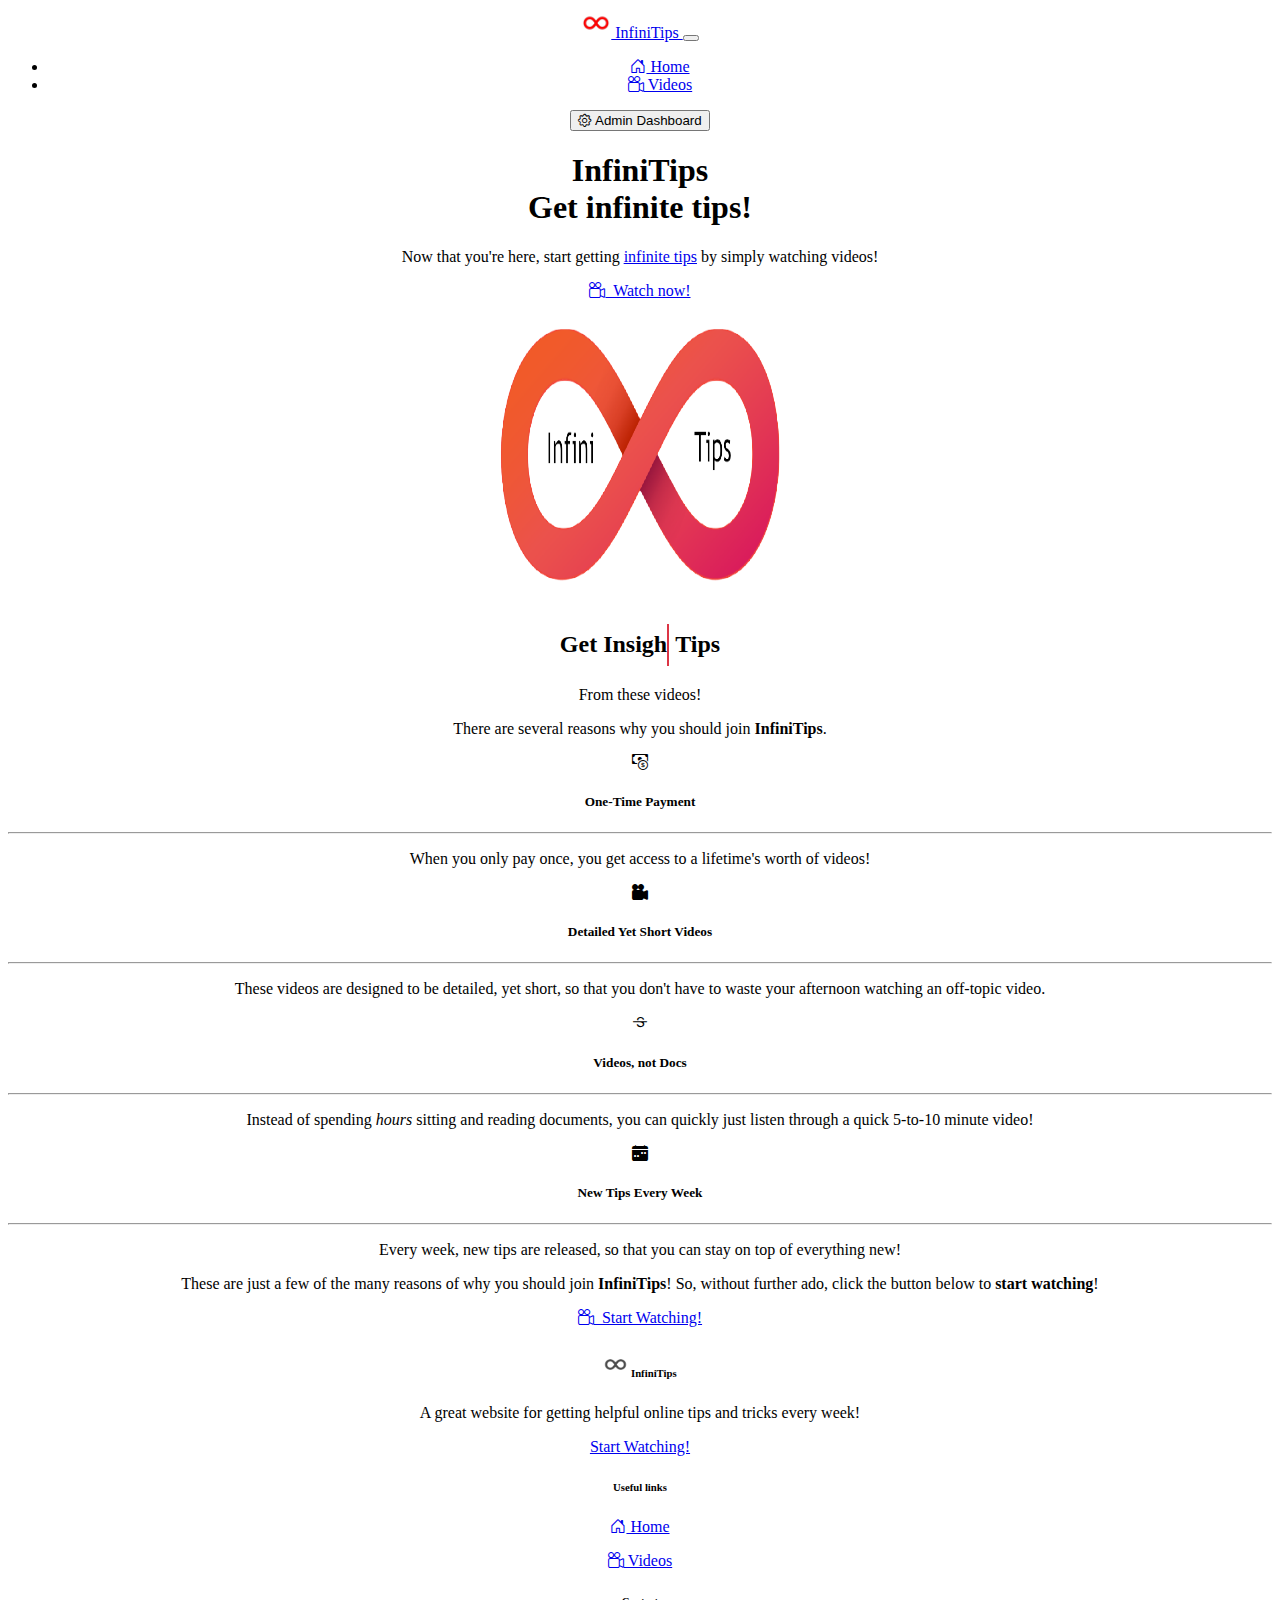
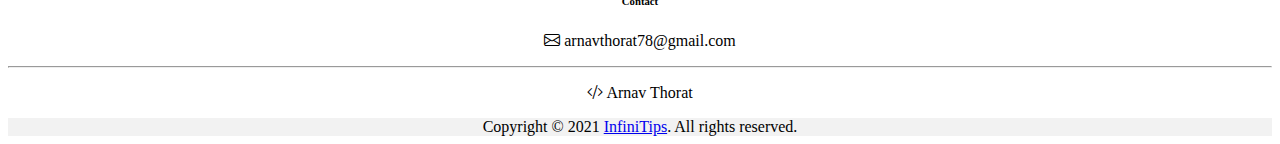
==== index.html @ 745380ef "Finished styling for admin panel" ====
<!DOCTYPE html>
<html lang="en">
	<head>
		<meta charset="UTF-8" />
		<meta http-equiv="X-UA-Compatible" content="IE=edge" />
		<meta name="viewport" content="width=device-width, initial-scale=1.0" />
		<!-- Loading Bootstrap styling and Bootstrap icons -->
		<link
			href="https://cdn.jsdelivr.net/npm/bootstrap@5.1.3/dist/css/bootstrap.min.css"
			rel="stylesheet"
			integrity="sha384-1BmE4kWBq78iYhFldvKuhfTAU6auU8tT94WrHftjDbrCEXSU1oBoqyl2QvZ6jIW3"
			crossorigin="anonymous"
		/>
		<link
			rel="stylesheet"
			href="https://cdn.jsdelivr.net/npm/bootstrap-icons@1.6.1/font/bootstrap-icons.css"
		/>
		<!-- Loading custom CSS -->
		<link rel="stylesheet" href="./styles/home.css" />
		<!-- Loading icon and title -->
		<link rel="icon" href="./assets/img/InfiniTips-Logo.png" />
		<title>InfiniTips</title>
	</head>
	<body style="text-align: center">
		<!-- Making the navbar -->
		<nav class="navbar navbar-expand-sm navbar-light bg-light border-bottom border-2">
			<div class="container-fluid">
				<!-- Adding brand and collapse navbar toggler -->
				<a class="navbar-brand" href="index.html">
					<img
						src="./assets/img/InfiniTips-Logo.png"
						alt="Logo"
						width="30"
						height="30"
						class="d-inline-block align-text-top"
						draggable="false"
					/>
					InfiniTips
				</a>
				<button
					class="navbar-toggler"
					type="button"
					data-bs-toggle="collapse"
					data-bs-target="#navbarSupportedContent"
					aria-controls="navbarSupportedContent"
					aria-expanded="false"
					aria-label="Toggle navigation"
				>
					<span class="navbar-toggler-icon"></span>
				</button>

				<!-- Adding navbar links and admin dashboard button -->
				<div class="collapse navbar-collapse" id="navbarSupportedContent">
					<ul class="navbar-nav me-auto mb-2 mb-lg-0">
						<li class="nav-item">
							<a class="nav-link active" aria-current="page" href="index.html">
								<i class="bi bi-house-door"></i>&nbsp;Home
							</a>
						</li>
						<li class="nav-item">
							<a class="nav-link" href="videos.html">
								<i class="bi bi-camera-reels"></i>&nbsp;Videos
							</a>
						</li>
					</ul>
					<button class="btn btn-outline-primary d-flex adminDash">
						<i class="bi bi-gear"></i>&nbsp;Admin Dashboard
					</button>
				</div>
			</div>
		</nav>

		<!-- Title section -->
		<section class="p-5" id="title">
			<div class="container-lg">
				<div class="row justify-content-center align-items-center">
					<div class="col-md-5 text-center text-md-start">
						<h1>
							<div class="display-2">InfiniTips</div>
							<div class="display-5 text-muted greeting">Get infinite tips!</div>
						</h1>
						<p class="lead my-4 text-muted">
							Now that you're here, start getting
							<a href="videos.html" class="text-decoration-none">infinite tips</a>
							by simply watching videos!
						</p>
						<a href="videos.html" class="btn btn-success btn-lg">
							<i class="bi bi-camera-reels"></i>&nbsp; Watch now!
						</a>
					</div>
					<div class="col-md-5 text-center d-none d-md-block">
						<img
							class="img-fluid"
							src="./assets/img/InfiniTips.png"
							alt="InfiniTips"
							width="300"
							height="300"
							draggable="false"
						/>
					</div>
				</div>
			</div>
		</section>

		<!-- Information section -->
		<section class="p-5 bg-light" id="info">
			<div class="container-lg">
				<!-- Typewriter style -->
				<h2>
					<div class="typing-container">
						Get&nbsp;
						<span id="sentence" class="text-danger sentence"></span>
						<span id="feature-text"></span>
						<span class="input-cursor"></span>
						&nbsp;Tips
					</div>
				</h2>
				<p class="text-muted lead">From these videos!</p>

				<p>There are several reasons why you should join <strong>InfiniTips</strong>.</p>

				<!-- Colourful grid -->
				<div class="container">
					<div class="row">
						<div class="col bg-danger bg-opacity-50 rounded-2 shadow m-1 p-2">
							<div class="display-6">
								<i class="bi bi-cash-coin"></i>
							</div>
							<h5>One-Time Payment</h5>
							<hr />
							<p>
								When you only pay once, you get access to a lifetime's worth of
								videos!
							</p>
						</div>
						<div class="col bg-warning bg-opacity-50 rounded-2 shadow m-1 p-2">
							<div class="display-6">
								<i class="bi bi-camera-reels-fill"></i>
							</div>
							<h5>Detailed Yet Short Videos</h5>
							<hr />
							<p>
								These videos are designed to be detailed, yet short, so that you
								don't have to waste your afternoon watching an off-topic video.
							</p>
						</div>
					</div>
					<div class="row">
						<div class="col bg-success bg-opacity-50 rounded-2 shadow m-1 p-2">
							<div class="display-6">
								<i class="bi bi-type-strikethrough"></i>
							</div>
							<h5>Videos, not Docs</h5>
							<hr />
							<p>
								Instead of spending <i>hours</i> sitting and reading documents, you
								can quickly just listen through a quick 5-to-10 minute video!
							</p>
						</div>
						<div class="col bg-primary bg-opacity-50 rounded-2 shadow m-1 p-2">
							<div class="display-6">
								<i class="bi bi-calendar-week-fill"></i>
							</div>
							<h5>New Tips Every Week</h5>
							<hr />
							<p>
								Every week, new tips are released, so that you can stay on top of
								everything new!
							</p>
						</div>
					</div>
				</div>

				<p class="mt-3">
					These are just a few of the many reasons of why you should join
					<strong>InfiniTips</strong>! So, without further ado, click the button below to
					<strong>start watching</strong>!
				</p>

				<!-- 'Call to Action' button -->
				<a href="videos.html" class="btn btn-danger btn-lg mt-2">
					<i class="bi bi-camera-reels"></i>&nbsp; Start Watching!
				</a>
			</div>
		</section>

		<!-- Footer -->
		<footer class="text-center text-lg-start bg-light text-muted border-top border-2">
			<section>
				<div class="container text-center text-md-start mt-5">
					<div class="row mt-3">
						<div class="col-md-3 col-lg-4 col-xl-3 mx-auto mb-4">
							<h6 class="fw-bold mb-4">
								<img
									src="./assets/img/InfiniTips-Logo-Grayscale.png"
									alt="Logo"
									class="img-fluid"
									width="25"
									height="25"
									draggable="false"
								/>
								InfiniTips
							</h6>
							<p>
								A great website for getting helpful online tips and tricks every
								week!
							</p>
							<a href="videos.html" class="btn btn-outline-secondary btn-sm mt-2">
								Start Watching!
							</a>
						</div>

						<div class="col-md-3 col-lg-2 col-xl-2 mx-auto mb-4">
							<h6 class="text-uppercase fw-bold mb-4">Useful links</h6>
							<p>
								<a href="index.html" class="text-reset text-decoration-none"
									><i class="bi bi-house-door"></i>&nbsp;Home</a
								>
							</p>
							<p>
								<a href="videos.html" class="text-reset text-decoration-none"
									><i class="bi bi-camera-reels"></i>&nbsp;Videos</a
								>
							</p>
						</div>

						<div class="col-md-4 col-lg-3 col-xl-3 mx-auto mb-md-0 mb-4">
							<h6 class="text-uppercase fw-bold mb-4">Contact</h6>
							<p>
								<i class="bi bi-envelope me-2"></i>
								arnavthorat78@gmail.com
							</p>
							<hr />
							<p>
								<i class="bi bi-code-slash me-2"></i>
								Arnav Thorat
							</p>
						</div>
					</div>
				</div>
			</section>

			<!-- Copyright -->
			<div class="text-center p-4" style="background-color: rgba(0, 0, 0, 0.05)">
				Copyright &copy; 2021
				<a class="text-reset fw-bold text-decoration-none" href="index.html">InfiniTips</a>.
				All rights reserved.
			</div>
		</footer>

		<!-- Loading Bootstrap scripts -->
		<script
			src="https://cdn.jsdelivr.net/npm/@popperjs/core@2.10.2/dist/umd/popper.min.js"
			integrity="sha384-7+zCNj/IqJ95wo16oMtfsKbZ9ccEh31eOz1HGyDuCQ6wgnyJNSYdrPa03rtR1zdB"
			crossorigin="anonymous"
		></script>
		<script
			src="https://cdn.jsdelivr.net/npm/bootstrap@5.1.3/dist/js/bootstrap.min.js"
			integrity="sha384-QJHtvGhmr9XOIpI6YVutG+2QOK9T+ZnN4kzFN1RtK3zEFEIsxhlmWl5/YESvpZ13"
			crossorigin="anonymous"
		></script>

		<!-- Loading Google hosted JQuery scripts -->
		<script src="https://ajax.googleapis.com/ajax/libs/jquery/3.6.0/jquery.min.js"></script>

		<!-- Loading custom scripts -->
		<script src="./scripts/other/consoleWarn.js"></script>
		<script src="./scripts/home/typewriter.js"></script>
		<script src="./scripts/other/auth.js"></script>

		<!-- Using JQuery scripts -->
		<script>
			// Disabling right-click on images
			$("body").on("contextmenu", "img", (e) => {
				return false;
			});
		</script>
	</body>
</html>
---- styles/home.css ----
.typing-container {
	display: flex;
	justify-content: center;
	align-items: center;
}
.input-cursor {
	display: inline-block;
	width: 2px;
	height: 42px;
	background-color: #dc3545;
}

@keyframes blink {
	0% {
		opacity: 1;
	}
	40% {
		opacity: 1;
	}
	60% {
		opacity: 0;
	}
	100% {
		opacity: 0;
	}
}

.input-cursor {
	animation: blink 0.6s linear infinite alternate;
}
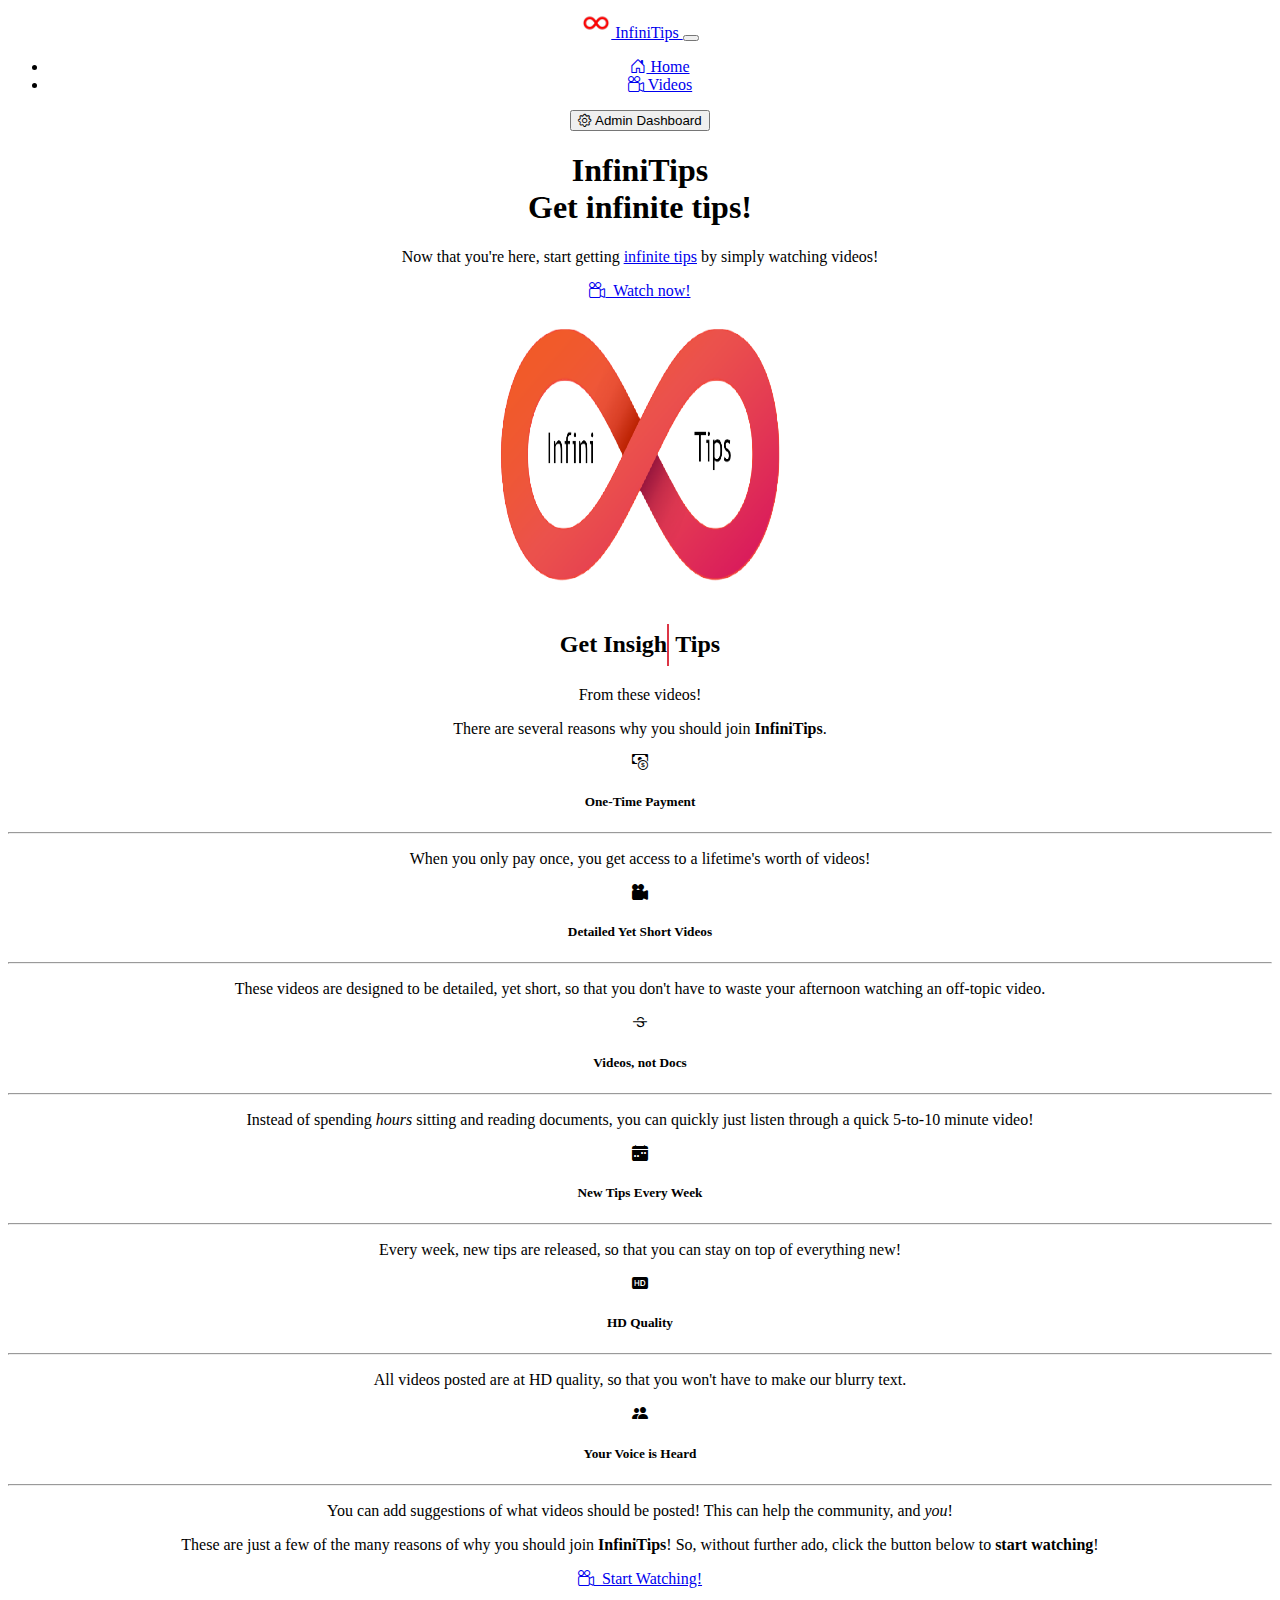
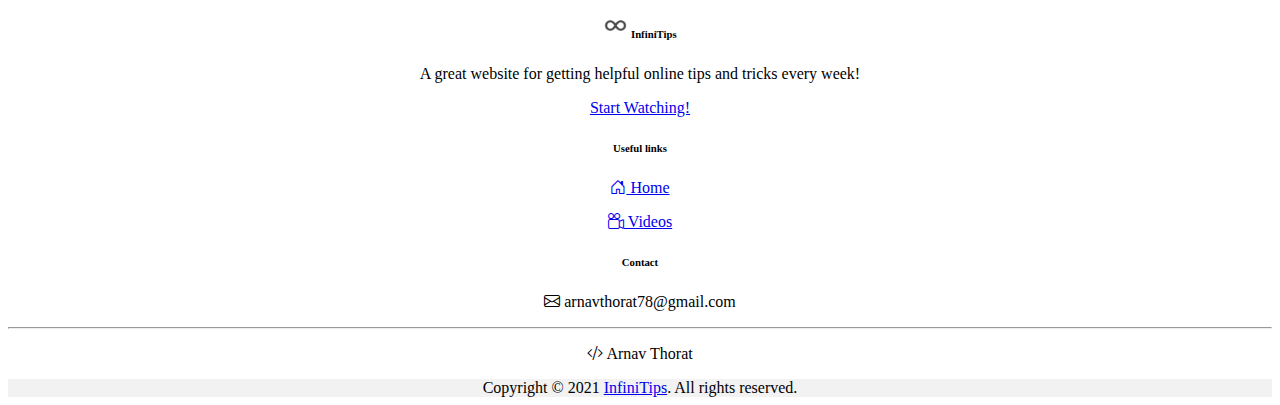
==== commit 1f0d6bba: "Added more reasons to join InfiniTips!" ====
--- a/index.html
+++ b/index.html
@@ -1,279 +1,307 @@
 <!DOCTYPE html>
 <html lang="en">
-	<head>
-		<meta charset="UTF-8" />
-		<meta http-equiv="X-UA-Compatible" content="IE=edge" />
-		<meta name="viewport" content="width=device-width, initial-scale=1.0" />
-		<!-- Loading Bootstrap styling and Bootstrap icons -->
-		<link
-			href="https://cdn.jsdelivr.net/npm/bootstrap@5.1.3/dist/css/bootstrap.min.css"
-			rel="stylesheet"
-			integrity="sha384-1BmE4kWBq78iYhFldvKuhfTAU6auU8tT94WrHftjDbrCEXSU1oBoqyl2QvZ6jIW3"
-			crossorigin="anonymous"
-		/>
-		<link
-			rel="stylesheet"
-			href="https://cdn.jsdelivr.net/npm/bootstrap-icons@1.6.1/font/bootstrap-icons.css"
-		/>
-		<!-- Loading custom CSS -->
-		<link rel="stylesheet" href="./styles/home.css" />
-		<!-- Loading icon and title -->
-		<link rel="icon" href="./assets/img/InfiniTips-Logo.png" />
-		<title>InfiniTips</title>
-	</head>
-	<body style="text-align: center">
-		<!-- Making the navbar -->
-		<nav class="navbar navbar-expand-sm navbar-light bg-light border-bottom border-2">
-			<div class="container-fluid">
-				<!-- Adding brand and collapse navbar toggler -->
-				<a class="navbar-brand" href="index.html">
-					<img
-						src="./assets/img/InfiniTips-Logo.png"
-						alt="Logo"
-						width="30"
-						height="30"
-						class="d-inline-block align-text-top"
-						draggable="false"
-					/>
-					InfiniTips
-				</a>
-				<button
-					class="navbar-toggler"
-					type="button"
-					data-bs-toggle="collapse"
-					data-bs-target="#navbarSupportedContent"
-					aria-controls="navbarSupportedContent"
-					aria-expanded="false"
-					aria-label="Toggle navigation"
-				>
-					<span class="navbar-toggler-icon"></span>
-				</button>
-
-				<!-- Adding navbar links and admin dashboard button -->
-				<div class="collapse navbar-collapse" id="navbarSupportedContent">
-					<ul class="navbar-nav me-auto mb-2 mb-lg-0">
-						<li class="nav-item">
-							<a class="nav-link active" aria-current="page" href="index.html">
-								<i class="bi bi-house-door"></i>&nbsp;Home
-							</a>
-						</li>
-						<li class="nav-item">
-							<a class="nav-link" href="videos.html">
-								<i class="bi bi-camera-reels"></i>&nbsp;Videos
-							</a>
-						</li>
-					</ul>
-					<button class="btn btn-outline-primary d-flex adminDash">
-						<i class="bi bi-gear"></i>&nbsp;Admin Dashboard
-					</button>
-				</div>
-			</div>
-		</nav>
-
-		<!-- Title section -->
-		<section class="p-5" id="title">
-			<div class="container-lg">
-				<div class="row justify-content-center align-items-center">
-					<div class="col-md-5 text-center text-md-start">
-						<h1>
-							<div class="display-2">InfiniTips</div>
-							<div class="display-5 text-muted greeting">Get infinite tips!</div>
-						</h1>
-						<p class="lead my-4 text-muted">
-							Now that you're here, start getting
-							<a href="videos.html" class="text-decoration-none">infinite tips</a>
-							by simply watching videos!
-						</p>
-						<a href="videos.html" class="btn btn-success btn-lg">
-							<i class="bi bi-camera-reels"></i>&nbsp; Watch now!
-						</a>
-					</div>
-					<div class="col-md-5 text-center d-none d-md-block">
-						<img
-							class="img-fluid"
-							src="./assets/img/InfiniTips.png"
-							alt="InfiniTips"
-							width="300"
-							height="300"
-							draggable="false"
-						/>
-					</div>
-				</div>
-			</div>
-		</section>
-
-		<!-- Information section -->
-		<section class="p-5 bg-light" id="info">
-			<div class="container-lg">
-				<!-- Typewriter style -->
-				<h2>
-					<div class="typing-container">
-						Get&nbsp;
-						<span id="sentence" class="text-danger sentence"></span>
-						<span id="feature-text"></span>
-						<span class="input-cursor"></span>
-						&nbsp;Tips
-					</div>
-				</h2>
-				<p class="text-muted lead">From these videos!</p>
-
-				<p>There are several reasons why you should join <strong>InfiniTips</strong>.</p>
-
-				<!-- Colourful grid -->
-				<div class="container">
-					<div class="row">
-						<div class="col bg-danger bg-opacity-50 rounded-2 shadow m-1 p-2">
-							<div class="display-6">
-								<i class="bi bi-cash-coin"></i>
-							</div>
-							<h5>One-Time Payment</h5>
-							<hr />
-							<p>
-								When you only pay once, you get access to a lifetime's worth of
-								videos!
-							</p>
-						</div>
-						<div class="col bg-warning bg-opacity-50 rounded-2 shadow m-1 p-2">
-							<div class="display-6">
-								<i class="bi bi-camera-reels-fill"></i>
-							</div>
-							<h5>Detailed Yet Short Videos</h5>
-							<hr />
-							<p>
-								These videos are designed to be detailed, yet short, so that you
-								don't have to waste your afternoon watching an off-topic video.
-							</p>
-						</div>
-					</div>
-					<div class="row">
-						<div class="col bg-success bg-opacity-50 rounded-2 shadow m-1 p-2">
-							<div class="display-6">
-								<i class="bi bi-type-strikethrough"></i>
-							</div>
-							<h5>Videos, not Docs</h5>
-							<hr />
-							<p>
-								Instead of spending <i>hours</i> sitting and reading documents, you
-								can quickly just listen through a quick 5-to-10 minute video!
-							</p>
-						</div>
-						<div class="col bg-primary bg-opacity-50 rounded-2 shadow m-1 p-2">
-							<div class="display-6">
-								<i class="bi bi-calendar-week-fill"></i>
-							</div>
-							<h5>New Tips Every Week</h5>
-							<hr />
-							<p>
-								Every week, new tips are released, so that you can stay on top of
-								everything new!
-							</p>
-						</div>
-					</div>
-				</div>
-
-				<p class="mt-3">
-					These are just a few of the many reasons of why you should join
-					<strong>InfiniTips</strong>! So, without further ado, click the button below to
-					<strong>start watching</strong>!
-				</p>
-
-				<!-- 'Call to Action' button -->
-				<a href="videos.html" class="btn btn-danger btn-lg mt-2">
-					<i class="bi bi-camera-reels"></i>&nbsp; Start Watching!
-				</a>
-			</div>
-		</section>
-
-		<!-- Footer -->
-		<footer class="text-center text-lg-start bg-light text-muted border-top border-2">
-			<section>
-				<div class="container text-center text-md-start mt-5">
-					<div class="row mt-3">
-						<div class="col-md-3 col-lg-4 col-xl-3 mx-auto mb-4">
-							<h6 class="fw-bold mb-4">
-								<img
-									src="./assets/img/InfiniTips-Logo-Grayscale.png"
-									alt="Logo"
-									class="img-fluid"
-									width="25"
-									height="25"
-									draggable="false"
-								/>
-								InfiniTips
-							</h6>
-							<p>
-								A great website for getting helpful online tips and tricks every
-								week!
-							</p>
-							<a href="videos.html" class="btn btn-outline-secondary btn-sm mt-2">
-								Start Watching!
-							</a>
-						</div>
-
-						<div class="col-md-3 col-lg-2 col-xl-2 mx-auto mb-4">
-							<h6 class="text-uppercase fw-bold mb-4">Useful links</h6>
-							<p>
-								<a href="index.html" class="text-reset text-decoration-none"
-									><i class="bi bi-house-door"></i>&nbsp;Home</a
-								>
-							</p>
-							<p>
-								<a href="videos.html" class="text-reset text-decoration-none"
-									><i class="bi bi-camera-reels"></i>&nbsp;Videos</a
-								>
-							</p>
-						</div>
-
-						<div class="col-md-4 col-lg-3 col-xl-3 mx-auto mb-md-0 mb-4">
-							<h6 class="text-uppercase fw-bold mb-4">Contact</h6>
-							<p>
-								<i class="bi bi-envelope me-2"></i>
-								arnavthorat78@gmail.com
-							</p>
-							<hr />
-							<p>
-								<i class="bi bi-code-slash me-2"></i>
-								Arnav Thorat
-							</p>
-						</div>
-					</div>
-				</div>
-			</section>
-
-			<!-- Copyright -->
-			<div class="text-center p-4" style="background-color: rgba(0, 0, 0, 0.05)">
-				Copyright &copy; 2021
-				<a class="text-reset fw-bold text-decoration-none" href="index.html">InfiniTips</a>.
-				All rights reserved.
-			</div>
-		</footer>
-
-		<!-- Loading Bootstrap scripts -->
-		<script
-			src="https://cdn.jsdelivr.net/npm/@popperjs/core@2.10.2/dist/umd/popper.min.js"
-			integrity="sha384-7+zCNj/IqJ95wo16oMtfsKbZ9ccEh31eOz1HGyDuCQ6wgnyJNSYdrPa03rtR1zdB"
-			crossorigin="anonymous"
-		></script>
-		<script
-			src="https://cdn.jsdelivr.net/npm/bootstrap@5.1.3/dist/js/bootstrap.min.js"
-			integrity="sha384-QJHtvGhmr9XOIpI6YVutG+2QOK9T+ZnN4kzFN1RtK3zEFEIsxhlmWl5/YESvpZ13"
-			crossorigin="anonymous"
-		></script>
-
-		<!-- Loading Google hosted JQuery scripts -->
-		<script src="https://ajax.googleapis.com/ajax/libs/jquery/3.6.0/jquery.min.js"></script>
-
-		<!-- Loading custom scripts -->
-		<script src="./scripts/other/consoleWarn.js"></script>
-		<script src="./scripts/home/typewriter.js"></script>
-		<script src="./scripts/other/auth.js"></script>
-
-		<!-- Using JQuery scripts -->
-		<script>
-			// Disabling right-click on images
-			$("body").on("contextmenu", "img", (e) => {
-				return false;
-			});
-		</script>
-	</body>
+    <head>
+        <meta charset="UTF-8" />
+        <meta http-equiv="X-UA-Compatible" content="IE=edge" />
+        <meta name="viewport" content="width=device-width, initial-scale=1.0" />
+        <!-- Loading Bootstrap styling and Bootstrap icons -->
+        <link
+            href="https://cdn.jsdelivr.net/npm/bootstrap@5.1.3/dist/css/bootstrap.min.css"
+            rel="stylesheet"
+            integrity="sha384-1BmE4kWBq78iYhFldvKuhfTAU6auU8tT94WrHftjDbrCEXSU1oBoqyl2QvZ6jIW3"
+            crossorigin="anonymous"
+        />
+        <link
+            rel="stylesheet"
+            href="https://cdn.jsdelivr.net/npm/bootstrap-icons@1.6.1/font/bootstrap-icons.css"
+        />
+        <!-- Loading custom CSS -->
+        <link rel="stylesheet" href="./styles/home.css" />
+        <!-- Loading icon and title -->
+        <link rel="icon" href="./assets/img/InfiniTips-Logo.png" />
+        <title>InfiniTips</title>
+    </head>
+    <body style="text-align: center">
+        <!-- Making the navbar -->
+        <nav class="navbar navbar-expand-sm navbar-light bg-light border-bottom border-2">
+            <div class="container-fluid">
+                <!-- Adding brand and collapse navbar toggler -->
+                <a class="navbar-brand" href="index.html">
+                    <img
+                        src="./assets/img/InfiniTips-Logo.png"
+                        alt="Logo"
+                        width="30"
+                        height="30"
+                        class="d-inline-block align-text-top"
+                        draggable="false"
+                    />
+                    InfiniTips
+                </a>
+                <button
+                    class="navbar-toggler"
+                    type="button"
+                    data-bs-toggle="collapse"
+                    data-bs-target="#navbarSupportedContent"
+                    aria-controls="navbarSupportedContent"
+                    aria-expanded="false"
+                    aria-label="Toggle navigation"
+                >
+                    <span class="navbar-toggler-icon"></span>
+                </button>
+
+                <!-- Adding navbar links -->
+                <div class="collapse navbar-collapse" id="navbarSupportedContent">
+                    <ul class="navbar-nav me-auto mb-2 mb-lg-0">
+                        <!-- Active link since the current page is so -->
+                        <li class="nav-item">
+                            <a class="nav-link active" aria-current="page" href="index.html">
+                                <i class="bi bi-house-door"></i>&nbsp;Home
+                            </a>
+                        </li>
+                        <li class="nav-item">
+                            <a class="nav-link" href="videos.html">
+                                <i class="bi bi-camera-reels"></i>&nbsp;Videos
+                            </a>
+                        </li>
+                    </ul>
+
+                    <!-- Adding admin dashboard button. This is not a link for checking if the user is already signed in. -->
+                    <button class="btn btn-outline-primary d-flex adminDash">
+                        <i class="bi bi-gear"></i>&nbsp;Admin Dashboard
+                    </button>
+                </div>
+            </div>
+        </nav>
+
+        <!-- Title section (reactive) -->
+        <section class="p-5" id="title">
+            <div class="container-lg">
+                <div class="row justify-content-center align-items-center">
+                    <div class="col-md-5 text-center text-md-start">
+                        <h1>
+                            <div class="display-2">InfiniTips</div>
+                            <div class="display-5 text-muted greeting">Get infinite tips!</div>
+                        </h1>
+                        <p class="lead my-4 text-muted">
+                            Now that you're here, start getting
+                            <a href="videos.html" class="text-decoration-none">infinite tips</a>
+                            by simply watching videos!
+                        </p>
+                        <a href="videos.html" class="btn btn-success btn-lg">
+                            <i class="bi bi-camera-reels"></i>&nbsp; Watch now!
+                        </a>
+                    </div>
+                    <div class="col-md-5 text-center d-none d-md-block">
+                        <img
+                            class="img-fluid"
+                            src="./assets/img/InfiniTips.png"
+                            alt="InfiniTips"
+                            width="300"
+                            height="300"
+                            draggable="false"
+                        />
+                    </div>
+                </div>
+            </div>
+        </section>
+
+        <!-- Information section -->
+        <section class="p-5 bg-light" id="info">
+            <div class="container-lg">
+                <!-- Typewriter style -->
+                <h2>
+                    <div class="typing-container">
+                        Get&nbsp;
+                        <span id="sentence" class="text-danger sentence"></span>
+                        <span id="feature-text"></span>
+                        <span class="input-cursor"></span>
+                        &nbsp;Tips
+                    </div>
+                </h2>
+                <p class="text-muted lead">From these videos!</p>
+
+                <p>There are several reasons why you should join <strong>InfiniTips</strong>.</p>
+
+                <!-- Colourful grid -->
+                <div class="container">
+                    <div class="row">
+                        <div class="col bg-danger bg-opacity-50 rounded-2 shadow m-1 p-2">
+                            <div class="display-6">
+                                <i class="bi bi-cash-coin"></i>
+                            </div>
+                            <h5>One-Time Payment</h5>
+                            <hr />
+                            <p>
+                                When you only pay once, you get access to a lifetime's worth of
+                                videos!
+                            </p>
+                        </div>
+                        <div class="col bg-warning bg-opacity-50 rounded-2 shadow m-1 p-2">
+                            <div class="display-6">
+                                <i class="bi bi-camera-reels-fill"></i>
+                            </div>
+                            <h5>Detailed Yet Short Videos</h5>
+                            <hr />
+                            <p>
+                                These videos are designed to be detailed, yet short, so that you
+                                don't have to waste your afternoon watching an off-topic video.
+                            </p>
+                        </div>
+                    </div>
+                    <div class="row">
+                        <div class="col bg-success bg-opacity-50 rounded-2 shadow m-1 p-2">
+                            <div class="display-6">
+                                <i class="bi bi-type-strikethrough"></i>
+                            </div>
+                            <h5>Videos, not Docs</h5>
+                            <hr />
+                            <p>
+                                Instead of spending <i>hours</i> sitting and reading documents, you
+                                can quickly just listen through a quick 5-to-10 minute video!
+                            </p>
+                        </div>
+                        <div class="col bg-primary bg-opacity-50 rounded-2 shadow m-1 p-2">
+                            <div class="display-6">
+                                <i class="bi bi-calendar-week-fill"></i>
+                            </div>
+                            <h5>New Tips Every Week</h5>
+                            <hr />
+                            <p>
+                                Every week, new tips are released, so that you can stay on top of
+                                everything new!
+                            </p>
+                        </div>
+                    </div>
+                    <div class="row">
+                        <div class="col bg-secondary bg-opacity-50 rounded-2 shadow m-1 p-2">
+                            <div class="display-6">
+                                <i class="bi bi-badge-hd-fill"></i>
+                            </div>
+                            <h5>HD Quality</h5>
+                            <hr />
+                            <p>
+                                All videos posted are at
+                                <span class="badge bg-dark">HD</span> quality, so that you won't
+                                have to make our blurry text.
+                            </p>
+                        </div>
+                        <div class="col bg-dark bg-opacity-50 rounded-2 shadow m-1 p-2">
+                            <div class="display-6">
+                                <i class="bi bi-people-fill"></i>
+                            </div>
+                            <h5>Your Voice is Heard</h5>
+                            <hr />
+                            <p>
+                                You can add suggestions of what videos should be posted! This can
+                                help the community, and <i>you</i>!
+                            </p>
+                        </div>
+                    </div>
+                </div>
+
+                <p class="mt-3">
+                    These are just a few of the many reasons of why you should join
+                    <strong>InfiniTips</strong>! So, without further ado, click the button below to
+                    <strong>start watching</strong>!
+                </p>
+
+                <!-- 'Call to Action' button -->
+                <a href="videos.html" class="btn btn-danger btn-lg mt-2">
+                    <i class="bi bi-camera-reels"></i>&nbsp; Start Watching!
+                </a>
+            </div>
+        </section>
+
+        <!-- Footer -->
+        <footer class="text-center text-lg-start bg-light text-muted border-top border-2">
+            <section>
+                <div class="container text-center text-md-start mt-5">
+                    <div class="row mt-3">
+                        <div class="col-md-3 col-lg-4 col-xl-3 mx-auto mb-4">
+                            <h6 class="fw-bold mb-4">
+                                <img
+                                    src="./assets/img/InfiniTips-Logo-Grayscale.png"
+                                    alt="Logo"
+                                    class="img-fluid"
+                                    width="25"
+                                    height="25"
+                                    draggable="false"
+                                />
+                                InfiniTips
+                            </h6>
+                            <p>
+                                A great website for getting helpful online tips and tricks every
+                                week!
+                            </p>
+                            <a href="videos.html" class="btn btn-outline-secondary btn-sm mt-2">
+                                Start Watching!
+                            </a>
+                        </div>
+
+                        <div class="col-md-3 col-lg-2 col-xl-2 mx-auto mb-4">
+                            <h6 class="text-uppercase fw-bold mb-4">Useful links</h6>
+                            <p>
+                                <a href="index.html" class="text-reset text-decoration-none"
+                                    ><i class="bi bi-house-door"></i>&nbsp;Home</a
+                                >
+                            </p>
+                            <p>
+                                <a href="videos.html" class="text-reset text-decoration-none"
+                                    ><i class="bi bi-camera-reels"></i>&nbsp;Videos</a
+                                >
+                            </p>
+                        </div>
+
+                        <div class="col-md-4 col-lg-3 col-xl-3 mx-auto mb-md-0 mb-4">
+                            <h6 class="text-uppercase fw-bold mb-4">Contact</h6>
+                            <p>
+                                <i class="bi bi-envelope me-2"></i>
+                                arnavthorat78@gmail.com
+                            </p>
+                            <hr />
+                            <p>
+                                <i class="bi bi-code-slash me-2"></i>
+                                Arnav Thorat
+                            </p>
+                        </div>
+                    </div>
+                </div>
+            </section>
+
+            <!-- Copyright -->
+            <div class="text-center p-4" style="background-color: rgba(0, 0, 0, 0.05)">
+                Copyright &copy; 2021
+                <a class="text-reset fw-bold text-decoration-none" href="index.html">InfiniTips</a>.
+                All rights reserved.
+            </div>
+        </footer>
+
+        <!-- Loading Bootstrap scripts -->
+        <script
+            src="https://cdn.jsdelivr.net/npm/@popperjs/core@2.10.2/dist/umd/popper.min.js"
+            integrity="sha384-7+zCNj/IqJ95wo16oMtfsKbZ9ccEh31eOz1HGyDuCQ6wgnyJNSYdrPa03rtR1zdB"
+            crossorigin="anonymous"
+        ></script>
+        <script
+            src="https://cdn.jsdelivr.net/npm/bootstrap@5.1.3/dist/js/bootstrap.min.js"
+            integrity="sha384-QJHtvGhmr9XOIpI6YVutG+2QOK9T+ZnN4kzFN1RtK3zEFEIsxhlmWl5/YESvpZ13"
+            crossorigin="anonymous"
+        ></script>
+
+        <!-- Loading Google hosted JQuery scripts -->
+        <script src="https://ajax.googleapis.com/ajax/libs/jquery/3.6.0/jquery.min.js"></script>
+
+        <!-- Loading custom scripts -->
+        <script src="./scripts/other/consoleWarn.js"></script>
+        <script src="./scripts/home/typewriter.js"></script>
+        <script src="./scripts/other/auth.js"></script>
+
+        <!-- Using JQuery scripts -->
+        <script>
+            // Disabling right-click on images
+            $("body").on("contextmenu", "img", (e) => {
+                return false;
+            });
+        </script>
+    </body>
 </html>
--- a/styles/home.css
+++ b/styles/home.css
@@ -1,3 +1,5 @@
+/* Thanks to Medium.com for providing the simple code for the typewriter! */
+
 .typing-container {
 	display: flex;
 	justify-content: center;
@@ -7,7 +9,7 @@
 	display: inline-block;
 	width: 2px;
 	height: 42px;
-	background-color: #dc3545;
+	background-color: #dc3545; /* Same as Bootstrap's danger colour */
 }
 
 @keyframes blink {
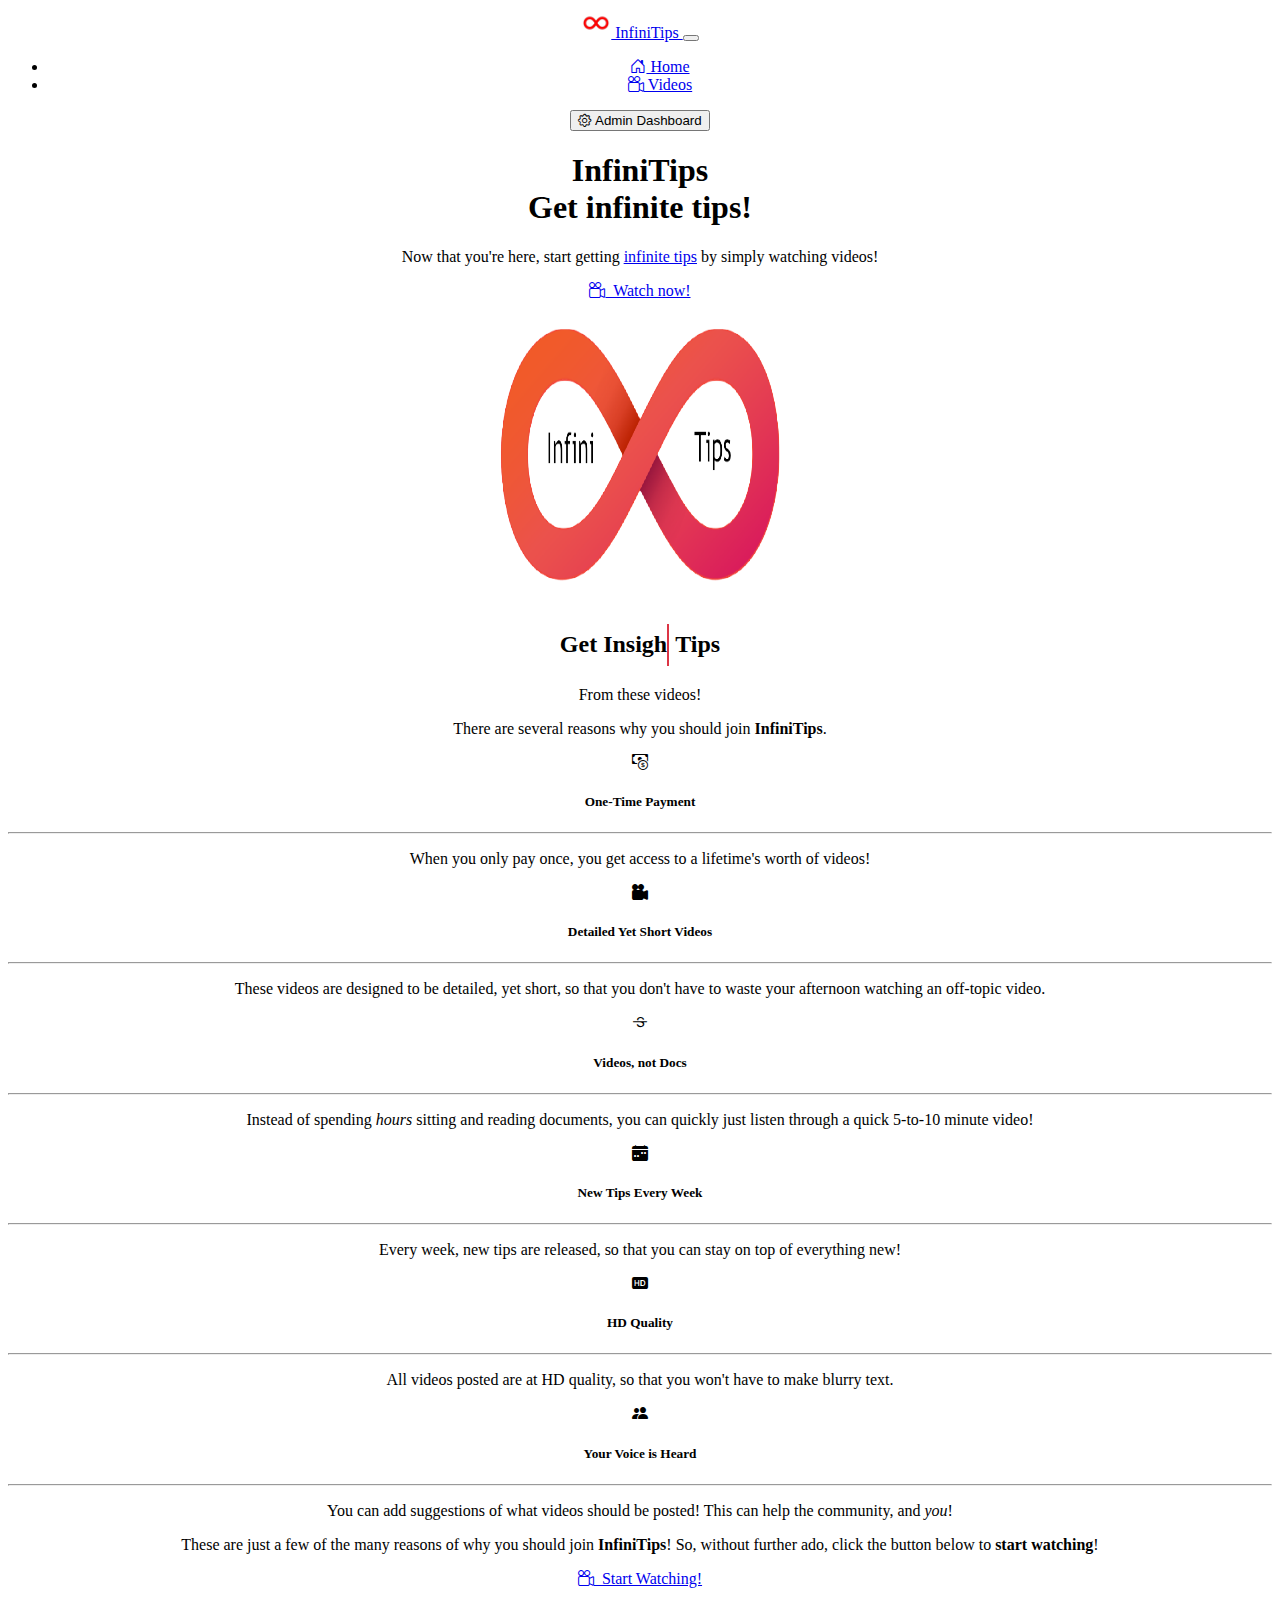
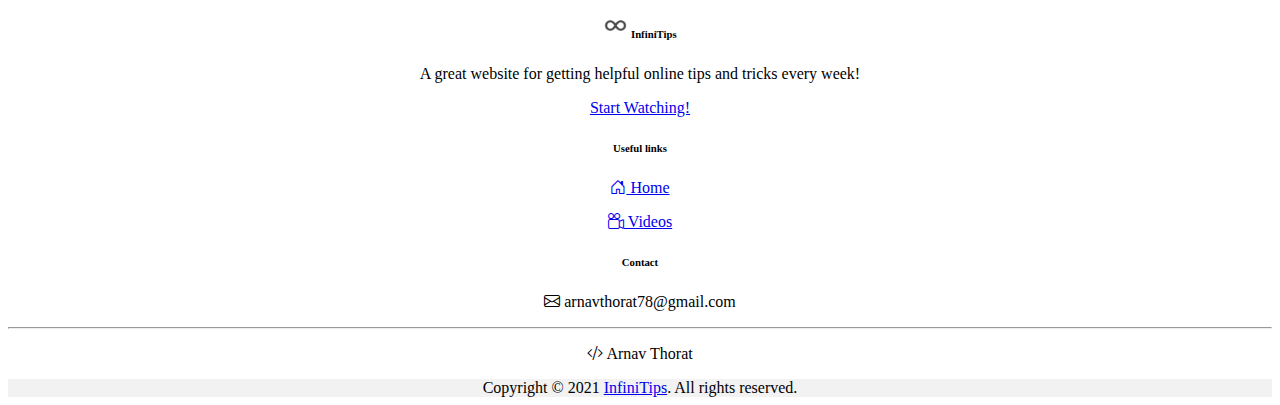
==== commit 7e665dba: "Added few changes to the colourful grid" ====
--- a/index.html
+++ b/index.html
@@ -182,7 +182,7 @@
                             <p>
                                 All videos posted are at
                                 <span class="badge bg-dark">HD</span> quality, so that you won't
-                                have to make our blurry text.
+                                have to make blurry text.
                             </p>
                         </div>
                         <div class="col bg-dark bg-opacity-50 rounded-2 shadow m-1 p-2">
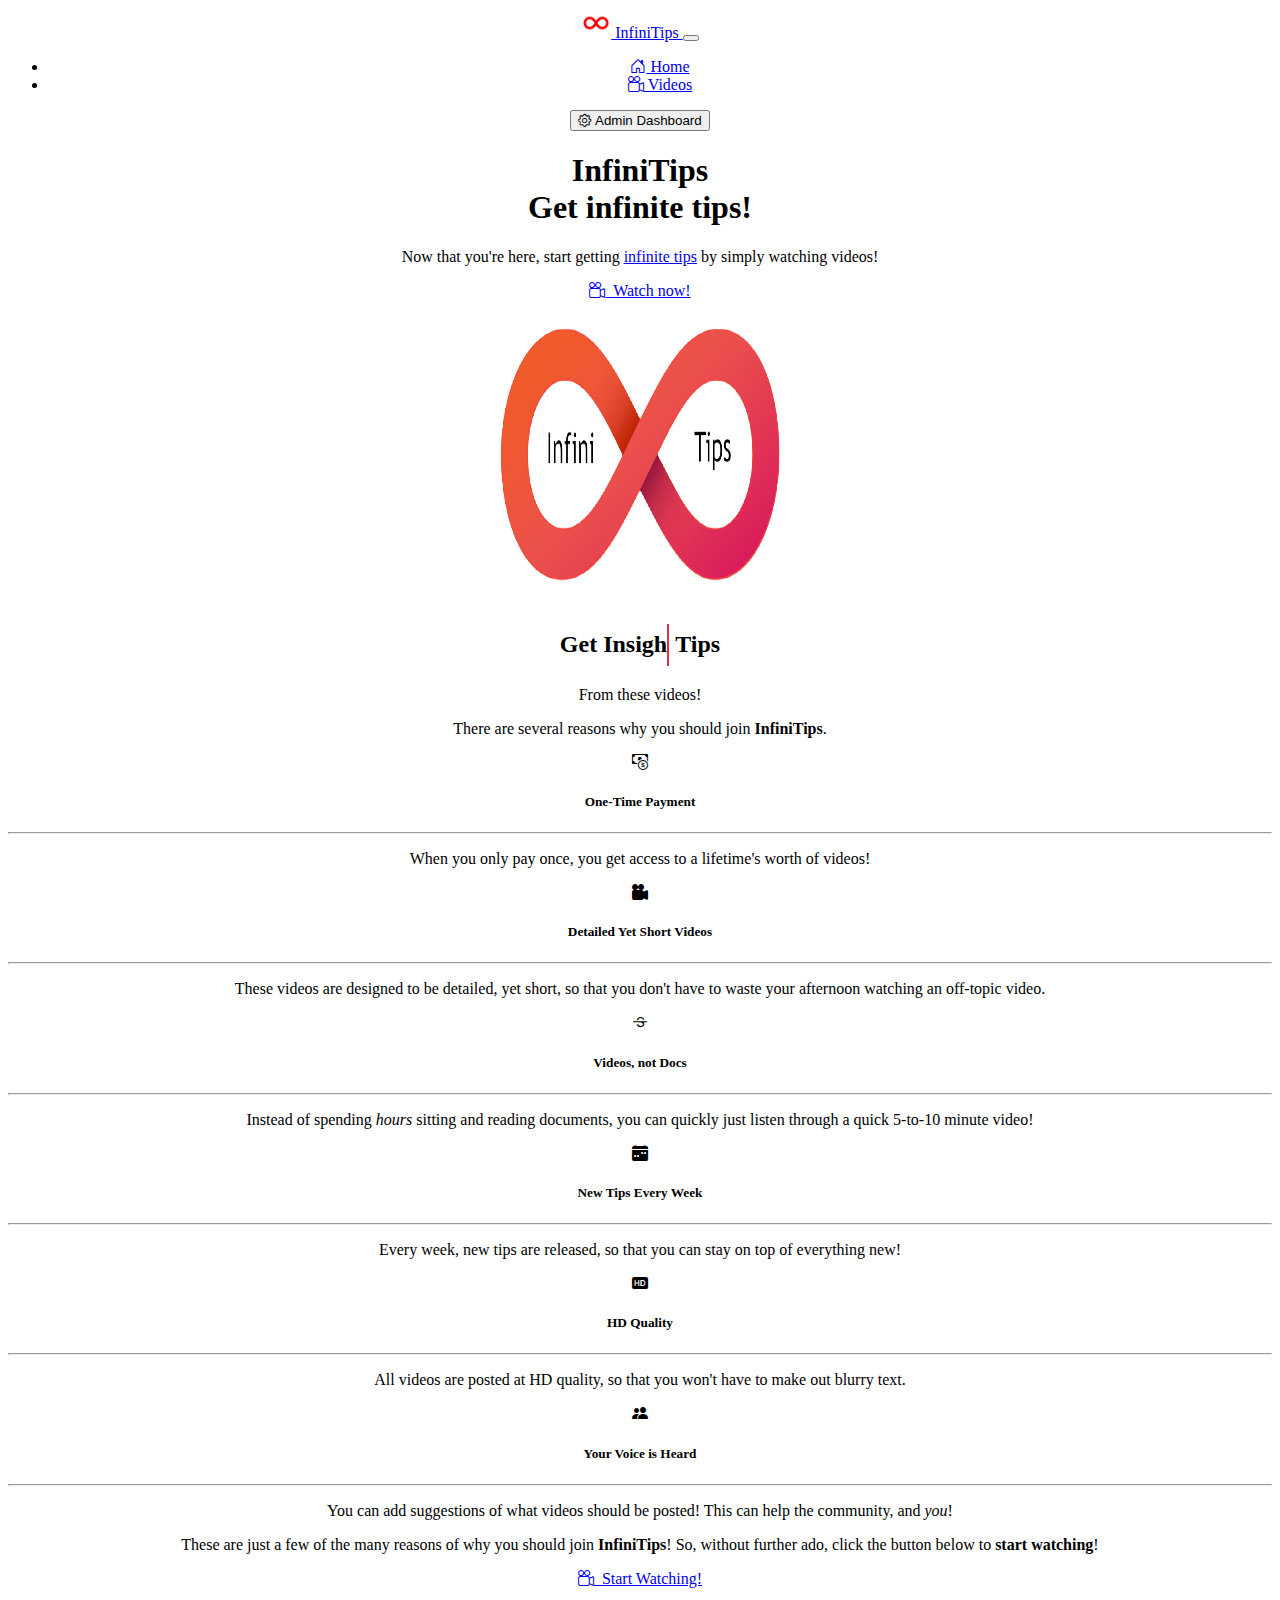
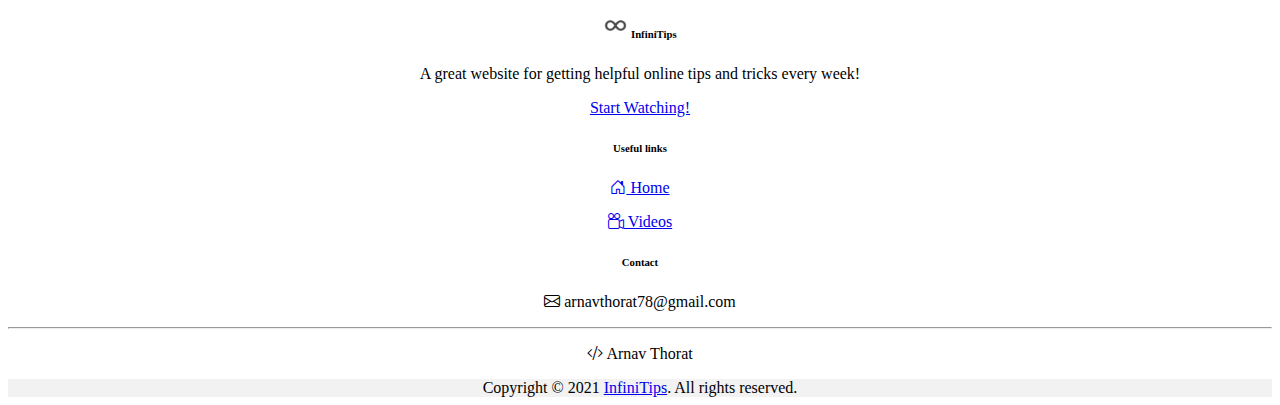
==== commit 5322d1aa: "Added better grammar" ====
--- a/index.html
+++ b/index.html
@@ -180,9 +180,9 @@
                             <h5>HD Quality</h5>
                             <hr />
                             <p>
-                                All videos posted are at
+                                All videos are posted at
                                 <span class="badge bg-dark">HD</span> quality, so that you won't
-                                have to make blurry text.
+                                have to make out blurry text.
                             </p>
                         </div>
                         <div class="col bg-dark bg-opacity-50 rounded-2 shadow m-1 p-2">
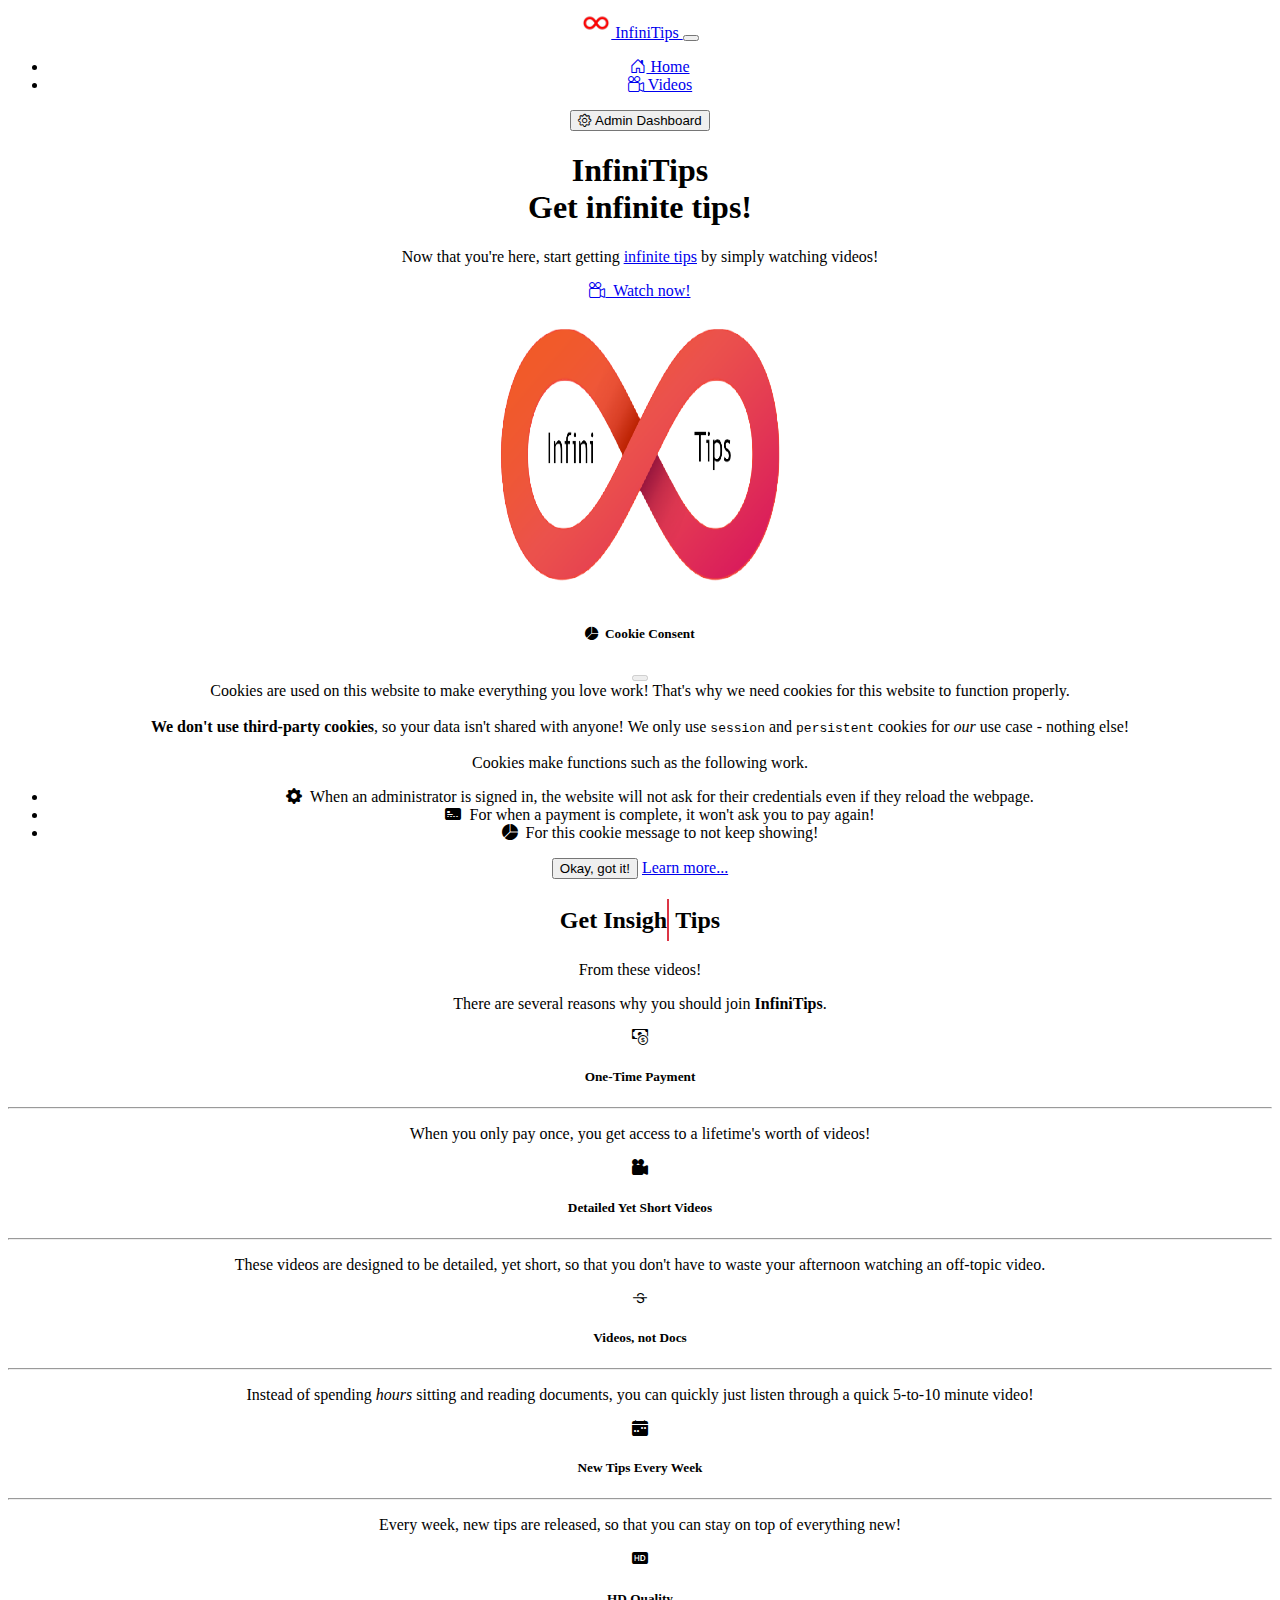
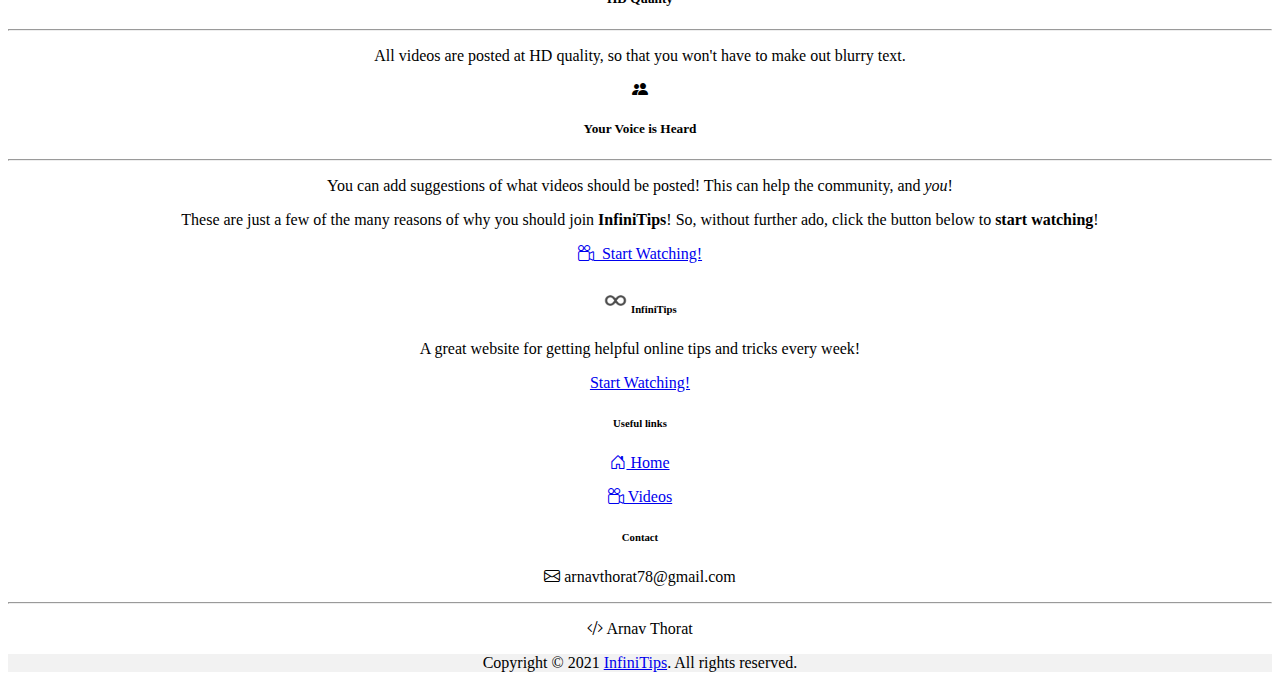
==== commit ab4ba43b: "Added cookie consent" ====
--- a/index.html
+++ b/index.html
@@ -1,307 +1,390 @@
 <!DOCTYPE html>
 <html lang="en">
-    <head>
-        <meta charset="UTF-8" />
-        <meta http-equiv="X-UA-Compatible" content="IE=edge" />
-        <meta name="viewport" content="width=device-width, initial-scale=1.0" />
-        <!-- Loading Bootstrap styling and Bootstrap icons -->
-        <link
-            href="https://cdn.jsdelivr.net/npm/bootstrap@5.1.3/dist/css/bootstrap.min.css"
-            rel="stylesheet"
-            integrity="sha384-1BmE4kWBq78iYhFldvKuhfTAU6auU8tT94WrHftjDbrCEXSU1oBoqyl2QvZ6jIW3"
-            crossorigin="anonymous"
-        />
-        <link
-            rel="stylesheet"
-            href="https://cdn.jsdelivr.net/npm/bootstrap-icons@1.6.1/font/bootstrap-icons.css"
-        />
-        <!-- Loading custom CSS -->
-        <link rel="stylesheet" href="./styles/home.css" />
-        <!-- Loading icon and title -->
-        <link rel="icon" href="./assets/img/InfiniTips-Logo.png" />
-        <title>InfiniTips</title>
-    </head>
-    <body style="text-align: center">
-        <!-- Making the navbar -->
-        <nav class="navbar navbar-expand-sm navbar-light bg-light border-bottom border-2">
-            <div class="container-fluid">
-                <!-- Adding brand and collapse navbar toggler -->
-                <a class="navbar-brand" href="index.html">
-                    <img
-                        src="./assets/img/InfiniTips-Logo.png"
-                        alt="Logo"
-                        width="30"
-                        height="30"
-                        class="d-inline-block align-text-top"
-                        draggable="false"
-                    />
-                    InfiniTips
-                </a>
-                <button
-                    class="navbar-toggler"
-                    type="button"
-                    data-bs-toggle="collapse"
-                    data-bs-target="#navbarSupportedContent"
-                    aria-controls="navbarSupportedContent"
-                    aria-expanded="false"
-                    aria-label="Toggle navigation"
-                >
-                    <span class="navbar-toggler-icon"></span>
-                </button>
-
-                <!-- Adding navbar links -->
-                <div class="collapse navbar-collapse" id="navbarSupportedContent">
-                    <ul class="navbar-nav me-auto mb-2 mb-lg-0">
-                        <!-- Active link since the current page is so -->
-                        <li class="nav-item">
-                            <a class="nav-link active" aria-current="page" href="index.html">
-                                <i class="bi bi-house-door"></i>&nbsp;Home
-                            </a>
-                        </li>
-                        <li class="nav-item">
-                            <a class="nav-link" href="videos.html">
-                                <i class="bi bi-camera-reels"></i>&nbsp;Videos
-                            </a>
-                        </li>
-                    </ul>
-
-                    <!-- Adding admin dashboard button. This is not a link for checking if the user is already signed in. -->
-                    <button class="btn btn-outline-primary d-flex adminDash">
-                        <i class="bi bi-gear"></i>&nbsp;Admin Dashboard
-                    </button>
-                </div>
-            </div>
-        </nav>
-
-        <!-- Title section (reactive) -->
-        <section class="p-5" id="title">
-            <div class="container-lg">
-                <div class="row justify-content-center align-items-center">
-                    <div class="col-md-5 text-center text-md-start">
-                        <h1>
-                            <div class="display-2">InfiniTips</div>
-                            <div class="display-5 text-muted greeting">Get infinite tips!</div>
-                        </h1>
-                        <p class="lead my-4 text-muted">
-                            Now that you're here, start getting
-                            <a href="videos.html" class="text-decoration-none">infinite tips</a>
-                            by simply watching videos!
-                        </p>
-                        <a href="videos.html" class="btn btn-success btn-lg">
-                            <i class="bi bi-camera-reels"></i>&nbsp; Watch now!
-                        </a>
-                    </div>
-                    <div class="col-md-5 text-center d-none d-md-block">
-                        <img
-                            class="img-fluid"
-                            src="./assets/img/InfiniTips.png"
-                            alt="InfiniTips"
-                            width="300"
-                            height="300"
-                            draggable="false"
-                        />
-                    </div>
-                </div>
-            </div>
-        </section>
-
-        <!-- Information section -->
-        <section class="p-5 bg-light" id="info">
-            <div class="container-lg">
-                <!-- Typewriter style -->
-                <h2>
-                    <div class="typing-container">
-                        Get&nbsp;
-                        <span id="sentence" class="text-danger sentence"></span>
-                        <span id="feature-text"></span>
-                        <span class="input-cursor"></span>
-                        &nbsp;Tips
-                    </div>
-                </h2>
-                <p class="text-muted lead">From these videos!</p>
-
-                <p>There are several reasons why you should join <strong>InfiniTips</strong>.</p>
-
-                <!-- Colourful grid -->
-                <div class="container">
-                    <div class="row">
-                        <div class="col bg-danger bg-opacity-50 rounded-2 shadow m-1 p-2">
-                            <div class="display-6">
-                                <i class="bi bi-cash-coin"></i>
-                            </div>
-                            <h5>One-Time Payment</h5>
-                            <hr />
-                            <p>
-                                When you only pay once, you get access to a lifetime's worth of
-                                videos!
-                            </p>
-                        </div>
-                        <div class="col bg-warning bg-opacity-50 rounded-2 shadow m-1 p-2">
-                            <div class="display-6">
-                                <i class="bi bi-camera-reels-fill"></i>
-                            </div>
-                            <h5>Detailed Yet Short Videos</h5>
-                            <hr />
-                            <p>
-                                These videos are designed to be detailed, yet short, so that you
-                                don't have to waste your afternoon watching an off-topic video.
-                            </p>
-                        </div>
-                    </div>
-                    <div class="row">
-                        <div class="col bg-success bg-opacity-50 rounded-2 shadow m-1 p-2">
-                            <div class="display-6">
-                                <i class="bi bi-type-strikethrough"></i>
-                            </div>
-                            <h5>Videos, not Docs</h5>
-                            <hr />
-                            <p>
-                                Instead of spending <i>hours</i> sitting and reading documents, you
-                                can quickly just listen through a quick 5-to-10 minute video!
-                            </p>
-                        </div>
-                        <div class="col bg-primary bg-opacity-50 rounded-2 shadow m-1 p-2">
-                            <div class="display-6">
-                                <i class="bi bi-calendar-week-fill"></i>
-                            </div>
-                            <h5>New Tips Every Week</h5>
-                            <hr />
-                            <p>
-                                Every week, new tips are released, so that you can stay on top of
-                                everything new!
-                            </p>
-                        </div>
-                    </div>
-                    <div class="row">
-                        <div class="col bg-secondary bg-opacity-50 rounded-2 shadow m-1 p-2">
-                            <div class="display-6">
-                                <i class="bi bi-badge-hd-fill"></i>
-                            </div>
-                            <h5>HD Quality</h5>
-                            <hr />
-                            <p>
-                                All videos are posted at
-                                <span class="badge bg-dark">HD</span> quality, so that you won't
-                                have to make out blurry text.
-                            </p>
-                        </div>
-                        <div class="col bg-dark bg-opacity-50 rounded-2 shadow m-1 p-2">
-                            <div class="display-6">
-                                <i class="bi bi-people-fill"></i>
-                            </div>
-                            <h5>Your Voice is Heard</h5>
-                            <hr />
-                            <p>
-                                You can add suggestions of what videos should be posted! This can
-                                help the community, and <i>you</i>!
-                            </p>
-                        </div>
-                    </div>
-                </div>
-
-                <p class="mt-3">
-                    These are just a few of the many reasons of why you should join
-                    <strong>InfiniTips</strong>! So, without further ado, click the button below to
-                    <strong>start watching</strong>!
-                </p>
-
-                <!-- 'Call to Action' button -->
-                <a href="videos.html" class="btn btn-danger btn-lg mt-2">
-                    <i class="bi bi-camera-reels"></i>&nbsp; Start Watching!
-                </a>
-            </div>
-        </section>
-
-        <!-- Footer -->
-        <footer class="text-center text-lg-start bg-light text-muted border-top border-2">
-            <section>
-                <div class="container text-center text-md-start mt-5">
-                    <div class="row mt-3">
-                        <div class="col-md-3 col-lg-4 col-xl-3 mx-auto mb-4">
-                            <h6 class="fw-bold mb-4">
-                                <img
-                                    src="./assets/img/InfiniTips-Logo-Grayscale.png"
-                                    alt="Logo"
-                                    class="img-fluid"
-                                    width="25"
-                                    height="25"
-                                    draggable="false"
-                                />
-                                InfiniTips
-                            </h6>
-                            <p>
-                                A great website for getting helpful online tips and tricks every
-                                week!
-                            </p>
-                            <a href="videos.html" class="btn btn-outline-secondary btn-sm mt-2">
-                                Start Watching!
-                            </a>
-                        </div>
-
-                        <div class="col-md-3 col-lg-2 col-xl-2 mx-auto mb-4">
-                            <h6 class="text-uppercase fw-bold mb-4">Useful links</h6>
-                            <p>
-                                <a href="index.html" class="text-reset text-decoration-none"
-                                    ><i class="bi bi-house-door"></i>&nbsp;Home</a
-                                >
-                            </p>
-                            <p>
-                                <a href="videos.html" class="text-reset text-decoration-none"
-                                    ><i class="bi bi-camera-reels"></i>&nbsp;Videos</a
-                                >
-                            </p>
-                        </div>
-
-                        <div class="col-md-4 col-lg-3 col-xl-3 mx-auto mb-md-0 mb-4">
-                            <h6 class="text-uppercase fw-bold mb-4">Contact</h6>
-                            <p>
-                                <i class="bi bi-envelope me-2"></i>
-                                arnavthorat78@gmail.com
-                            </p>
-                            <hr />
-                            <p>
-                                <i class="bi bi-code-slash me-2"></i>
-                                Arnav Thorat
-                            </p>
-                        </div>
-                    </div>
-                </div>
-            </section>
-
-            <!-- Copyright -->
-            <div class="text-center p-4" style="background-color: rgba(0, 0, 0, 0.05)">
-                Copyright &copy; 2021
-                <a class="text-reset fw-bold text-decoration-none" href="index.html">InfiniTips</a>.
-                All rights reserved.
-            </div>
-        </footer>
-
-        <!-- Loading Bootstrap scripts -->
-        <script
-            src="https://cdn.jsdelivr.net/npm/@popperjs/core@2.10.2/dist/umd/popper.min.js"
-            integrity="sha384-7+zCNj/IqJ95wo16oMtfsKbZ9ccEh31eOz1HGyDuCQ6wgnyJNSYdrPa03rtR1zdB"
-            crossorigin="anonymous"
-        ></script>
-        <script
-            src="https://cdn.jsdelivr.net/npm/bootstrap@5.1.3/dist/js/bootstrap.min.js"
-            integrity="sha384-QJHtvGhmr9XOIpI6YVutG+2QOK9T+ZnN4kzFN1RtK3zEFEIsxhlmWl5/YESvpZ13"
-            crossorigin="anonymous"
-        ></script>
-
-        <!-- Loading Google hosted JQuery scripts -->
-        <script src="https://ajax.googleapis.com/ajax/libs/jquery/3.6.0/jquery.min.js"></script>
-
-        <!-- Loading custom scripts -->
-        <script src="./scripts/other/consoleWarn.js"></script>
-        <script src="./scripts/home/typewriter.js"></script>
-        <script src="./scripts/other/auth.js"></script>
-
-        <!-- Using JQuery scripts -->
-        <script>
-            // Disabling right-click on images
-            $("body").on("contextmenu", "img", (e) => {
-                return false;
-            });
-        </script>
-    </body>
+	<head>
+		<meta charset="UTF-8" />
+		<meta http-equiv="X-UA-Compatible" content="IE=edge" />
+		<meta name="viewport" content="width=device-width, initial-scale=1.0" />
+		<!-- Loading Bootstrap styling and Bootstrap icons -->
+		<link
+			href="https://cdn.jsdelivr.net/npm/bootstrap@5.1.3/dist/css/bootstrap.min.css"
+			rel="stylesheet"
+			integrity="sha384-1BmE4kWBq78iYhFldvKuhfTAU6auU8tT94WrHftjDbrCEXSU1oBoqyl2QvZ6jIW3"
+			crossorigin="anonymous"
+		/>
+		<link
+			rel="stylesheet"
+			href="https://cdn.jsdelivr.net/npm/bootstrap-icons@1.6.1/font/bootstrap-icons.css"
+		/>
+		<!-- Loading custom CSS -->
+		<link rel="stylesheet" href="./styles/home.css" />
+		<!-- Loading icon and title -->
+		<link rel="icon" href="./assets/img/InfiniTips-Logo.png" />
+		<title>InfiniTips</title>
+	</head>
+	<body style="text-align: center">
+		<!-- Making the navbar -->
+		<nav class="navbar navbar-expand-sm navbar-light bg-light border-bottom border-2">
+			<div class="container-fluid">
+				<!-- Adding brand and collapse navbar toggler -->
+				<a class="navbar-brand" href="index.html">
+					<img
+						src="./assets/img/InfiniTips-Logo.png"
+						alt="Logo"
+						width="30"
+						height="30"
+						class="d-inline-block align-text-top"
+						draggable="false"
+					/>
+					InfiniTips
+				</a>
+				<button
+					class="navbar-toggler"
+					type="button"
+					data-bs-toggle="collapse"
+					data-bs-target="#navbarSupportedContent"
+					aria-controls="navbarSupportedContent"
+					aria-expanded="false"
+					aria-label="Toggle navigation"
+				>
+					<span class="navbar-toggler-icon"></span>
+				</button>
+
+				<!-- Adding navbar links -->
+				<div class="collapse navbar-collapse" id="navbarSupportedContent">
+					<ul class="navbar-nav me-auto mb-2 mb-lg-0">
+						<!-- Active link since the current page is so -->
+						<li class="nav-item">
+							<a class="nav-link active" aria-current="page" href="index.html">
+								<i class="bi bi-house-door"></i>&nbsp;Home
+							</a>
+						</li>
+						<li class="nav-item">
+							<a class="nav-link" href="videos.html">
+								<i class="bi bi-camera-reels"></i>&nbsp;Videos
+							</a>
+						</li>
+					</ul>
+
+					<!-- Adding admin dashboard button. This is not a link for checking if the user is already signed in. -->
+					<button class="btn btn-outline-primary d-flex adminDash">
+						<i class="bi bi-gear"></i>&nbsp;Admin Dashboard
+					</button>
+				</div>
+			</div>
+		</nav>
+
+		<!-- Title section (reactive) -->
+		<section class="p-5" id="title">
+			<div class="container-lg">
+				<div class="row justify-content-center align-items-center">
+					<div class="col-md-5 text-center text-md-start">
+						<h1>
+							<div class="display-2">InfiniTips</div>
+							<div class="display-5 text-muted greeting">Get infinite tips!</div>
+						</h1>
+						<p class="lead my-4 text-muted">
+							Now that you're here, start getting
+							<a href="videos.html" class="text-decoration-none">infinite tips</a>
+							by simply watching videos!
+						</p>
+						<a href="videos.html" class="btn btn-success btn-lg">
+							<i class="bi bi-camera-reels"></i>&nbsp; Watch now!
+						</a>
+					</div>
+					<div class="col-md-5 text-center d-none d-md-block">
+						<img
+							class="img-fluid"
+							src="./assets/img/InfiniTips.png"
+							alt="InfiniTips"
+							width="300"
+							height="300"
+							draggable="false"
+						/>
+					</div>
+				</div>
+			</div>
+		</section>
+
+		<div
+			class="offcanvas offcanvas-start"
+			tabindex="-1"
+			id="cookieInfo"
+			aria-labelledby="cookieInfoLabel"
+			data-bs-keyboard="false"
+		>
+			<div class="offcanvas-header">
+				<h5 class="offcanvas-title" id="cookieInfoLabel">
+					<i class="bi bi-pie-chart-fill"></i>&nbsp; Cookie Consent
+				</h5>
+				<button
+					type="button"
+					class="btn-close text-reset"
+					data-bs-dismiss="offcanvas"
+					aria-label="Close"
+					disabled
+				></button>
+			</div>
+			<div class="offcanvas-body text-start">
+				<span class="mb-3">
+					Cookies are used on this website to make everything you love work! That's why we
+					need cookies for this website to function properly.
+				</span>
+
+				<br /><br />
+
+				<span class="mb-3">
+					<strong>We don't use third-party cookies</strong>, so your data isn't shared
+					with anyone! We only use <code>session</code> and
+					<code>persistent</code> cookies for <i>our</i> use case - nothing else!
+				</span>
+
+				<br /><br />
+
+				<span class="mb-3">
+					Cookies make functions such as the following work.
+
+					<ul>
+						<li>
+							<i class="bi bi-gear-fill"></i>&nbsp; When an administrator is signed
+							in, the website will not ask for their credentials even if they reload
+							the webpage.
+						</li>
+						<li>
+							<i class="bi bi-credit-card-2-front-fill"></i>&nbsp; For when a payment
+							is complete, it won't ask you to pay again!
+						</li>
+						<li>
+							<i class="bi bi-pie-chart-fill"></i>&nbsp; For this cookie message to
+							not keep showing!
+						</li>
+					</ul>
+				</span>
+
+				<button class="btn btn-success" data-bs-dismiss="offcanvas" aria-label="Close">
+					Okay, got it!
+				</button>
+				<a
+					href="https://cookiefirst.com/what-are-cookies/"
+					target="_blank"
+					class="btn btn-outline-primary ms-1"
+					data-bs-toggle="tooltip"
+					data-bs-placement="bottom"
+					data-bs-html="true"
+					title="See <i>CookieFirst</i> to learn more about cookies!"
+				>
+					Learn more...
+				</a>
+			</div>
+		</div>
+
+		<!-- Information section -->
+		<section class="p-5 bg-light" id="info">
+			<div class="container-lg">
+				<!-- Typewriter style -->
+				<h2>
+					<div class="typing-container">
+						Get&nbsp;
+						<span id="sentence" class="text-danger sentence"></span>
+						<span id="feature-text"></span>
+						<span class="input-cursor"></span>
+						&nbsp;Tips
+					</div>
+				</h2>
+				<p class="text-muted lead">From these videos!</p>
+
+				<p>There are several reasons why you should join <strong>InfiniTips</strong>.</p>
+
+				<!-- Colourful grid -->
+				<div class="container">
+					<div class="row">
+						<div class="col bg-danger bg-opacity-50 rounded-2 shadow m-1 p-2">
+							<div class="display-6">
+								<i class="bi bi-cash-coin"></i>
+							</div>
+							<h5>One-Time Payment</h5>
+							<hr />
+							<p>
+								When you only pay once, you get access to a lifetime's worth of
+								videos!
+							</p>
+						</div>
+						<div class="col bg-warning bg-opacity-50 rounded-2 shadow m-1 p-2">
+							<div class="display-6">
+								<i class="bi bi-camera-reels-fill"></i>
+							</div>
+							<h5>Detailed Yet Short Videos</h5>
+							<hr />
+							<p>
+								These videos are designed to be detailed, yet short, so that you
+								don't have to waste your afternoon watching an off-topic video.
+							</p>
+						</div>
+					</div>
+					<div class="row">
+						<div class="col bg-success bg-opacity-50 rounded-2 shadow m-1 p-2">
+							<div class="display-6">
+								<i class="bi bi-type-strikethrough"></i>
+							</div>
+							<h5>Videos, not Docs</h5>
+							<hr />
+							<p>
+								Instead of spending <i>hours</i> sitting and reading documents, you
+								can quickly just listen through a quick 5-to-10 minute video!
+							</p>
+						</div>
+						<div class="col bg-primary bg-opacity-50 rounded-2 shadow m-1 p-2">
+							<div class="display-6">
+								<i class="bi bi-calendar-week-fill"></i>
+							</div>
+							<h5>New Tips Every Week</h5>
+							<hr />
+							<p>
+								Every week, new tips are released, so that you can stay on top of
+								everything new!
+							</p>
+						</div>
+					</div>
+					<div class="row">
+						<div class="col bg-secondary bg-opacity-50 rounded-2 shadow m-1 p-2">
+							<div class="display-6">
+								<i class="bi bi-badge-hd-fill"></i>
+							</div>
+							<h5>HD Quality</h5>
+							<hr />
+							<p>
+								All videos are posted at
+								<span class="badge bg-dark">HD</span> quality, so that you won't
+								have to make out blurry text.
+							</p>
+						</div>
+						<div class="col bg-dark bg-opacity-50 rounded-2 shadow m-1 p-2">
+							<div class="display-6">
+								<i class="bi bi-people-fill"></i>
+							</div>
+							<h5>Your Voice is Heard</h5>
+							<hr />
+							<p>
+								You can add suggestions of what videos should be posted! This can
+								help the community, and <i>you</i>!
+							</p>
+						</div>
+					</div>
+				</div>
+
+				<p class="mt-3">
+					These are just a few of the many reasons of why you should join
+					<strong>InfiniTips</strong>! So, without further ado, click the button below to
+					<strong>start watching</strong>!
+				</p>
+
+				<!-- 'Call to Action' button -->
+				<a href="videos.html" class="btn btn-danger btn-lg mt-2">
+					<i class="bi bi-camera-reels"></i>&nbsp; Start Watching!
+				</a>
+			</div>
+		</section>
+
+		<!-- Footer -->
+		<footer class="text-center text-lg-start bg-light text-muted border-top border-2">
+			<section>
+				<div class="container text-center text-md-start mt-5">
+					<div class="row mt-3">
+						<div class="col-md-3 col-lg-4 col-xl-3 mx-auto mb-4">
+							<h6 class="fw-bold mb-4">
+								<img
+									src="./assets/img/InfiniTips-Logo-Grayscale.png"
+									alt="Logo"
+									class="img-fluid"
+									width="25"
+									height="25"
+									draggable="false"
+								/>
+								InfiniTips
+							</h6>
+							<p>
+								A great website for getting helpful online tips and tricks every
+								week!
+							</p>
+							<a href="videos.html" class="btn btn-outline-secondary btn-sm mt-2">
+								Start Watching!
+							</a>
+						</div>
+
+						<div class="col-md-3 col-lg-2 col-xl-2 mx-auto mb-4">
+							<h6 class="text-uppercase fw-bold mb-4">Useful links</h6>
+							<p>
+								<a href="index.html" class="text-reset text-decoration-none"
+									><i class="bi bi-house-door"></i>&nbsp;Home</a
+								>
+							</p>
+							<p>
+								<a href="videos.html" class="text-reset text-decoration-none"
+									><i class="bi bi-camera-reels"></i>&nbsp;Videos</a
+								>
+							</p>
+						</div>
+
+						<div class="col-md-4 col-lg-3 col-xl-3 mx-auto mb-md-0 mb-4">
+							<h6 class="text-uppercase fw-bold mb-4">Contact</h6>
+							<p>
+								<i class="bi bi-envelope me-2"></i>
+								arnavthorat78@gmail.com
+							</p>
+							<hr />
+							<p>
+								<i class="bi bi-code-slash me-2"></i>
+								Arnav Thorat
+							</p>
+						</div>
+					</div>
+				</div>
+			</section>
+
+			<!-- Copyright -->
+			<div class="text-center p-4" style="background-color: rgba(0, 0, 0, 0.05)">
+				Copyright &copy; 2021
+				<a class="text-reset fw-bold text-decoration-none" href="index.html">InfiniTips</a>.
+				All rights reserved.
+			</div>
+		</footer>
+
+		<!-- Loading Bootstrap scripts -->
+		<script
+			src="https://cdn.jsdelivr.net/npm/@popperjs/core@2.10.2/dist/umd/popper.min.js"
+			integrity="sha384-7+zCNj/IqJ95wo16oMtfsKbZ9ccEh31eOz1HGyDuCQ6wgnyJNSYdrPa03rtR1zdB"
+			crossorigin="anonymous"
+		></script>
+		<script
+			src="https://cdn.jsdelivr.net/npm/bootstrap@5.1.3/dist/js/bootstrap.min.js"
+			integrity="sha384-QJHtvGhmr9XOIpI6YVutG+2QOK9T+ZnN4kzFN1RtK3zEFEIsxhlmWl5/YESvpZ13"
+			crossorigin="anonymous"
+		></script>
+
+		<!-- Loading Google hosted JQuery scripts -->
+		<script src="https://ajax.googleapis.com/ajax/libs/jquery/3.6.0/jquery.min.js"></script>
+
+		<!-- Loading custom scripts -->
+		<script src="./scripts/other/consoleWarn.js"></script>
+		<script src="./scripts/home/typewriter.js"></script>
+		<script src="./scripts/other/auth.js"></script>
+		<script src="./scripts/home/cookies.js"></script>
+
+		<!-- Using Bootstrap scripts -->
+		<script>
+			const tooltipTriggerList = [].slice.call(
+				document.querySelectorAll('[data-bs-toggle="tooltip"]')
+			);
+			const tooltipList = tooltipTriggerList.map((tooltipTriggerEl) => {
+				return new bootstrap.Tooltip(tooltipTriggerEl);
+			});
+		</script>
+
+		<!-- Using JQuery scripts -->
+		<script>
+			// Disabling right-click on images
+			$("body").on("contextmenu", "img", (e) => {
+				return false;
+			});
+		</script>
+	</body>
 </html>
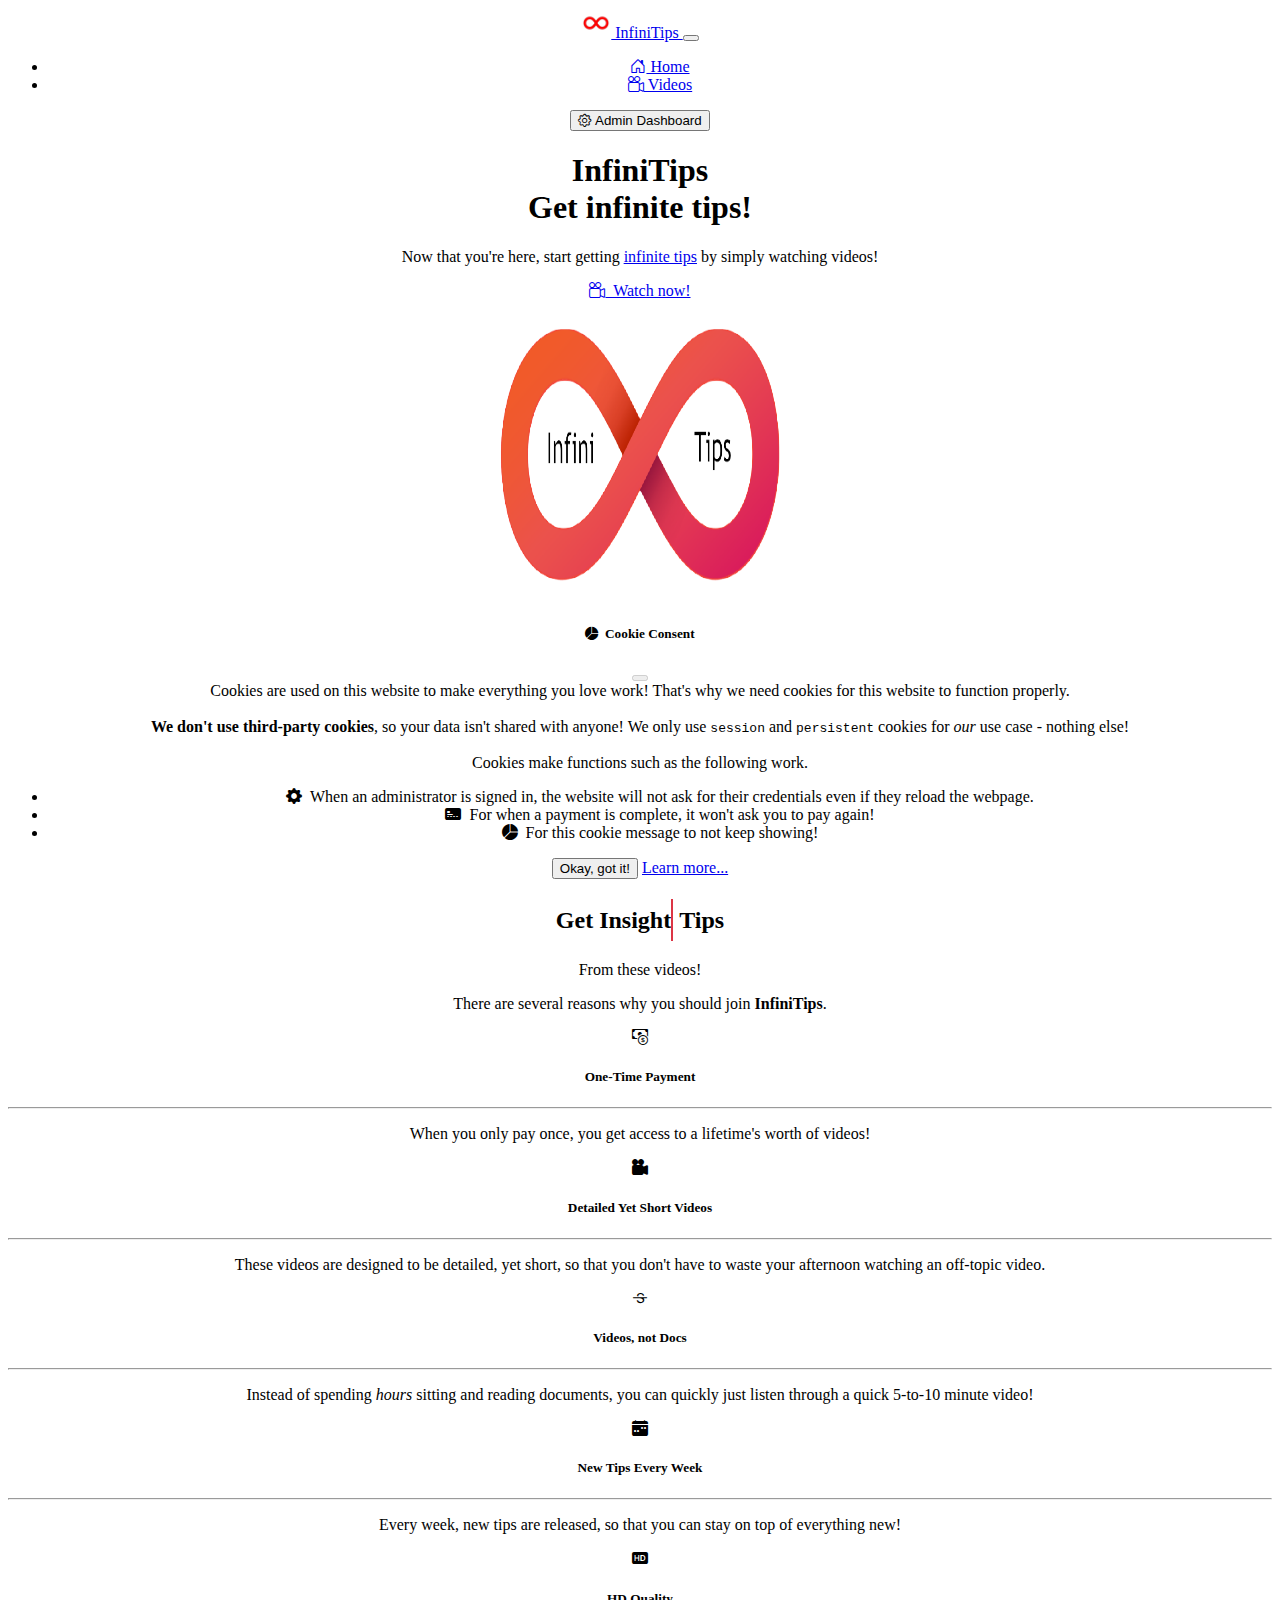
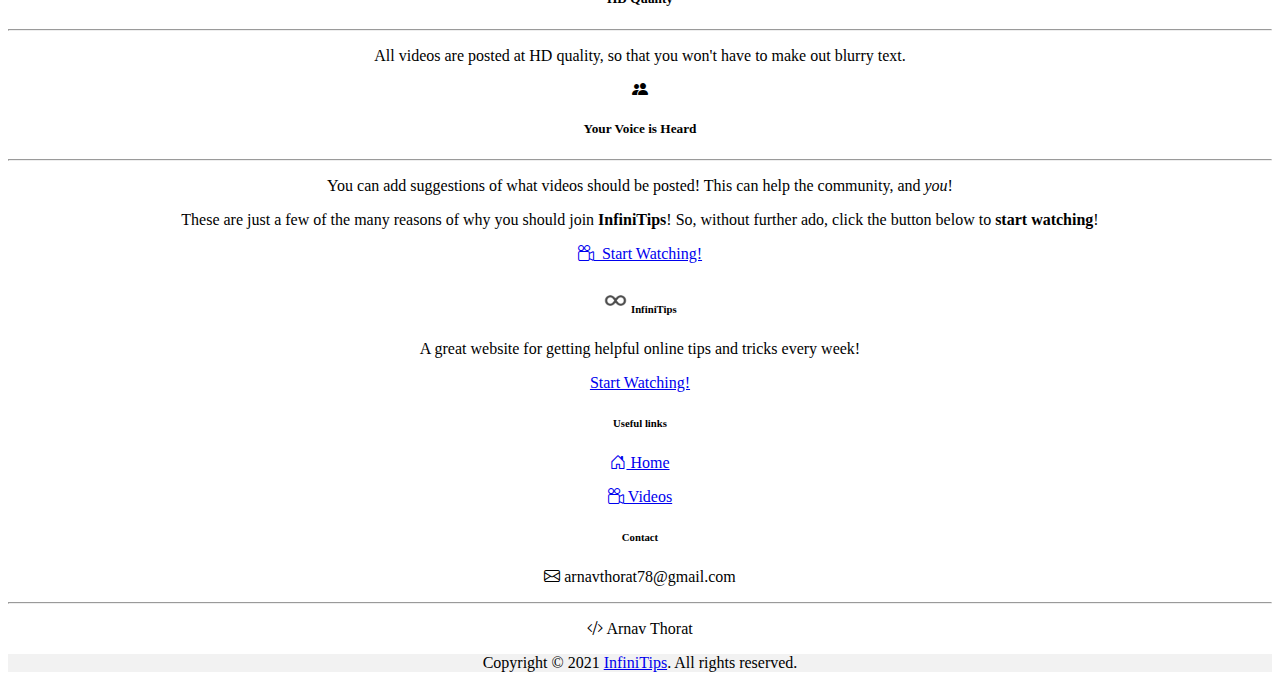
==== commit 83657b93: "Added comments and updated README" ====
--- a/index.html
+++ b/index.html
@@ -105,6 +105,7 @@
 			</div>
 		</section>
 
+		<!-- Cookie Consent offcanvas -->
 		<div
 			class="offcanvas offcanvas-start"
 			tabindex="-1"
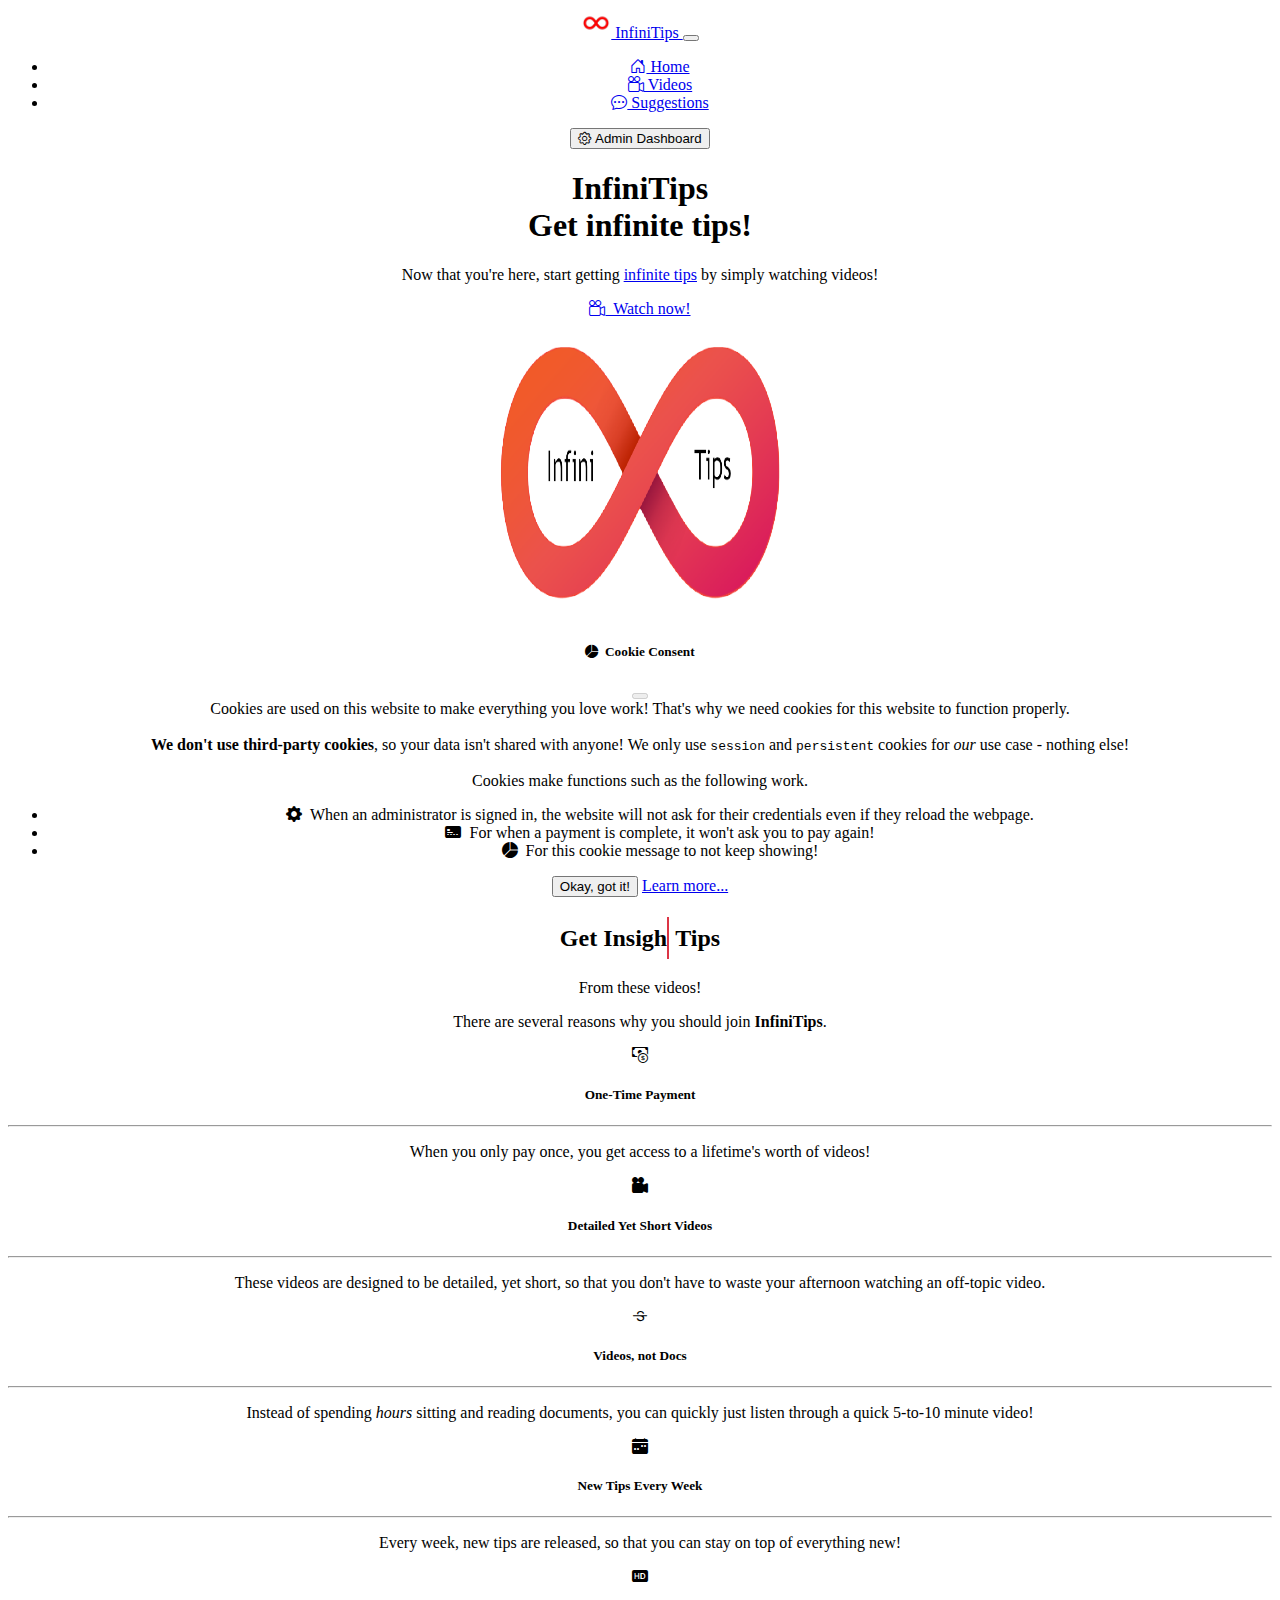
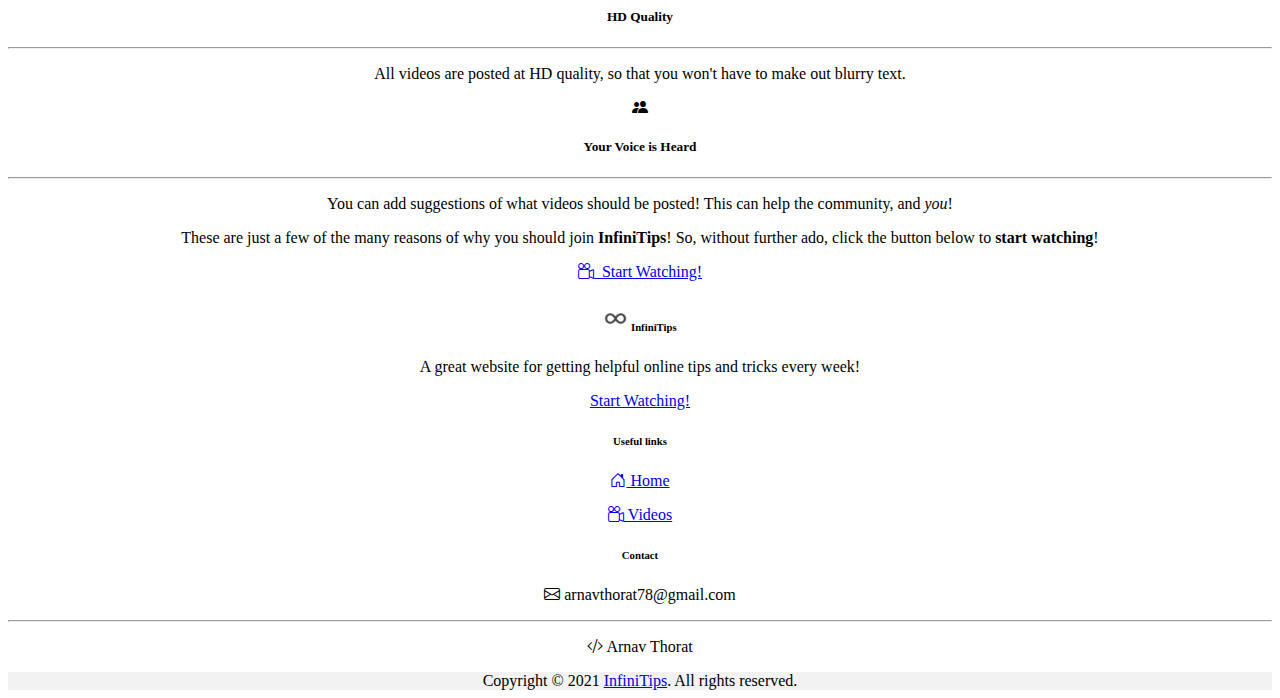
==== commit 210a2c04: "Added Suggestions screen" ====
--- a/index.html
+++ b/index.html
@@ -63,6 +63,11 @@
 								<i class="bi bi-camera-reels"></i>&nbsp;Videos
 							</a>
 						</li>
+						<li class="nav-item">
+							<a class="nav-link" href="suggestions.html">
+								<i class="bi bi-chat-dots"></i>&nbsp;Suggestions
+							</a>
+						</li>
 					</ul>
 
 					<!-- Adding admin dashboard button. This is not a link for checking if the user is already signed in. -->
